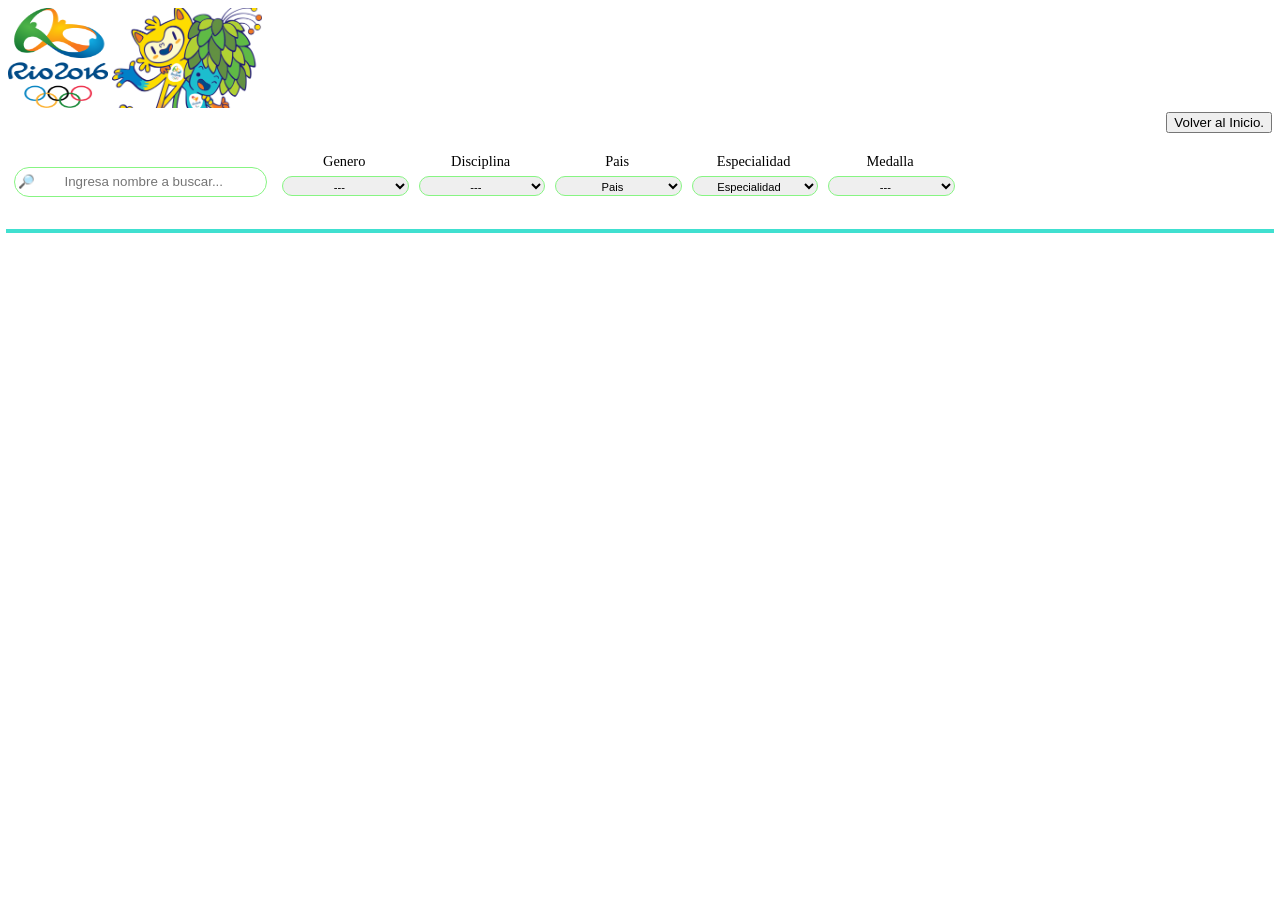
==== src/atletas.html @ cdccb56c "se agrega disciplina" ====
<!DOCTYPE html>
<html lang="es"> <!-- siempre se debe ingresar el tipo de lenguaje de la pagina. --> 
  <head>
    <meta charset="utf-8">  <!--  -->
    <meta name="viewport" content="width=device-width, initial-scale=1.0"> <!-- permite que sea respnsiva y que se acomode a cualquier tipo de dispositivo -->

    <link rel="shortcut icon" href="Imagenes/logo web/logo.png" type="image/x-icon"> <!-- insertar mini-logo en pestaña de inicio -->
    <title>JJOO Rio Jainero 2016 Atletas</title> <!-- nombre pestaña inicio -->
    <link rel="stylesheet" href="atletas.css" />
  </head>
 
  <body>
    <!-- Cabecera de la pagina -->
    <header>
      <section class="portada"> <!-- se pueden agregar, cambiar, etc -->
        <img class="imagen-inicial" src="Imagenes/generales/rio2.png" width="100" height="100" alt="" >
        <img class="imagen-mascotas" src="Imagenes/logo web/logo.png" width="150" height="100" alt="" >
      </section>
      
      <section id="menu-btn-volver">
        <nav class="nav-menu-volver">
          <button class="btn-inicial" onclick="window.location.href='./index.html'">Volver al Inicio.</button> 
        </nav>
      </section>
    </header>
    <!-- ********************** -->

    <form class="menu-filtrado" id="menu">
    <section class="seccion-buscar">
      <!-- input o boton buscar??  -->  <!--autofocus al final del input, permite que el cursor se posicione automaticamente en el campo-->
      <input class="buscar" type="search" id="busqueda" placeholder="&#128270;        Ingresa nombre a buscar..."  >
    </section>
         <!-- ** Filtrar Sexo  -->
         <!-- ** PASO 1 CREAR EL SELECT CON LAS OPCIONES A VISUALIZAR en HTML  -->
         <!-- ** PASO 2 CREAR en data.js la exportacion con sus variables -->
         <!-- ** PASO 3.0 AGREGAR en main.js (incluye todos loas pasos 3.XX) en el campo *import { buscarNombre } from './data.js'* filtrar sexo ( { buscarNombre, filtrar sexo } ) -->
         <!-- ** PASO 3.1 AGREGAR la variable en la seccion Declaracon de variables  -->
         <!-- ** PASO 3.2 AGREGAR el listener en seccion Escucha de las acciones  -->
         <!-- ** PASO 3.3 CREAR la funcion de mostrar los resultados del filtro filtrar sexo -->

   
   <!-- copia prueba -->
   <section class="seccion-filtrar-sexo filtroUno">
        <p class="etiqueta texto">Genero</p>
         <select class="filtrarSexo dos" name="filtrar" id="sexo-filtrar">
          <option class="sexo" id="sexo" selected disabled hidden >---</option><!-- al colocar *selected disabled hidden* hago que se vea el nombre sexo, pero que no sea cliqueable para la busqueda, hidden=no visible/esconder   -->
          <option value="F" >Femenino</option>
          <option value="M" >Masculino</option>
          <option value="otros">Mostrar todos</option>

        </select>
   </section>

      <!-- ** Filtrar Disciplina  -->
      <section class="seccion-filtrar-disciplina filtroUno">
        <p class="etiqueta texto">Disciplina</p>
        <select class="filtrarDisciplina dos" name="filtrar" id="disciplinas-filtrar">
          <option id="disciplina">---</option>
        </select>
      </section>
       
      <!-- ** Filtrar Pais  -->
      <section class="seccion-filtrar-pais filtroUno">
        <p class="etiqueta texto">Pais</p>
        <select class="filtrarPais dos" name="filtrar" id="pais-filtrar">
          <option id="pais">Pais</option>
        </select>
      </section>

      <!-- ** Filtrar Especialidad  -->
      <section class="seccion-filtrar-especialidad filtroUno">
        <p class="etiqueta texto">Especialidad</p>
        <select class="filtrarEspecialidad dos" name="filtrar" id="despecialidad-filtrar">
          <option id="especialidad">Especialidad</option>
        </select>
      </section>

     <!-- ** Filtrar Medalla  -->
    <section class="seccion-filtrar-medalla filtroUno">
      <p class="etiqueta texto">Medalla</p>
      <select class="filtrarMedalla dos" name="filtrar" id="medalla-filtrar">
        <option id="medalla" selected disabled hidden>---</option>
        <option value="oro">Oro</option>
        <option value="plata">Plata</option>
        <option value="bronce">Bronce</option>
        <option value="todos">Todos</option>
      </select>
    </section>

  </form>



    <main>
      <!-- ** tarjetas  -->
    <section>
      <div class="cards-container" id="cards-container"></div>
    </section>
  </main>

    
    



    <!-- <script type="text/javascript" src="/data/athletes/athletes.js"></script> -->
    
  
    <script src="atletasMain.js" type="module"></script> <!-- llamo al main donde se encuentra Importar BBDD -->
  </body>
</html>
---- src/atletas.css ----
/*SECCION HEADER CABECERA*/
#menu-btn-volver{
  display: flex;
  flex-direction: row-reverse;
}

/*SECCION FORMULARIO*/
#menu{   
  height: 60px;
  margin-top: 1%;
  margin-bottom: 1%;
  display: flex;
  flex-direction: row;
  /* outline: 2px solid #2f00ff; */
}

/* seccion buscar*/
.seccion-buscar{
  width:20%;
  padding: 0.5%;
  /* outline: 1px solid  red; */
}
.buscar{ /* CAMPO BUSCAR */
  background: transparent;
  color: black;
  margin-top: 5.8%;
  padding: 1%;

  border: 1px solid #87f583;
  border-radius: 20px;
  width: 100%;
  display: flex;
  justify-content: flex-start;
  height: 30px;
}
.buscar:hover { /*efecto orillas disfumadas al pasar el mouse en caja buscar*/
  cursor: pointer;
  height: 45px;
  box-shadow: 0px 0px 20px #00ffd5, 0px 0px 30px #2BF14B;
}

/*TODAS LAS SECCIONES CON ETIQUETA*/


/*ESTILO A TODAS LAS SECCIONES DEL FORMULARIO */
.filtroUno{
  width:10%;
  padding: 0.4%;
  margin: 0%;
  /* display: block; */
  /* outline: 1px solid  red; */
}
.texto{
  font-size: 90%;
}
.etiqueta{
  width:100%;
  padding: 2%;
  padding-bottom: 2%;
  margin: 0%;
  text-align: center;
  /* padding: 0.5%; */
  /* display: block; */
  /* outline: 1px solid  violet; */
}
.dos{
  width:100%;
  height: 40%;
  padding-top: 2%;
  padding-bottom: 2%;
  margin: 3%;
  font-size: 70%;
  text-align: center;
  border: 1px solid #87f583;
  border-radius: 20px;
   /* outline: 1px solid  violet; */
}






/* seccion filtrar-sexo*/
/* .seccion-filtrar-sexo{
  width:10%;
  padding: 0.4%;
  margin: 0%;
  /* display: block; */
  /*outline: 1px solid  red;
} */
/* .seccion-filtrar-sexo>.genero{
  width:100%;
  padding: 2%;
  padding-bottom: 2%;
  margin: 0%;
  text-align: center;
  /* padding: 0.5%; */
  /* display: block; */
 /* outline: 1px solid  violet;
} */
/* .seccion-filtrar-sexo>.filtrarSexo{
  width:100%;
  height: 40%;
  padding-top: 2%;
  padding-bottom: 2%;
  margin: 3%;
  font-size: 70%;
  text-align: center;
  border: 1px solid #87f583;
  border-radius: 20px;
   outline: 1px solid  violet;
} */
/* .name.filtrar{
  width:100%;
  height: 40%;
  padding-top: 2%;
  padding-bottom: 2%;
  margin: 3%;
  font-size: 70%;
  text-align: center;
  border: 1px solid #87f583;
  border-radius: 20px;
   outline: 1px solid  violet;
} */







/* ------------------------------------------------------------------------------ */
/*SECCION MAIN*/

main{
  margin-top: 2%;
}
.cards-container {
  width: 100%;
  height: 100%;
  margin: auto;
  /* display: flex; */
  display: flex;
  flex-wrap: wrap;
  align-content: center;
  /* align-content: normal; */
  /* align-items: center; */
  /* align-self: stretch; */
  justify-content: space-between;
  font-size:medium;
  outline: 2px solid turquoise;
}

.card-info {
  padding: 2px;
  text-align: left;
  /* font-size: 14px; */
  word-wrap: break-word;
  outline: 2px solid orangered;
}

.box{
  outline: 2px solid red;
}
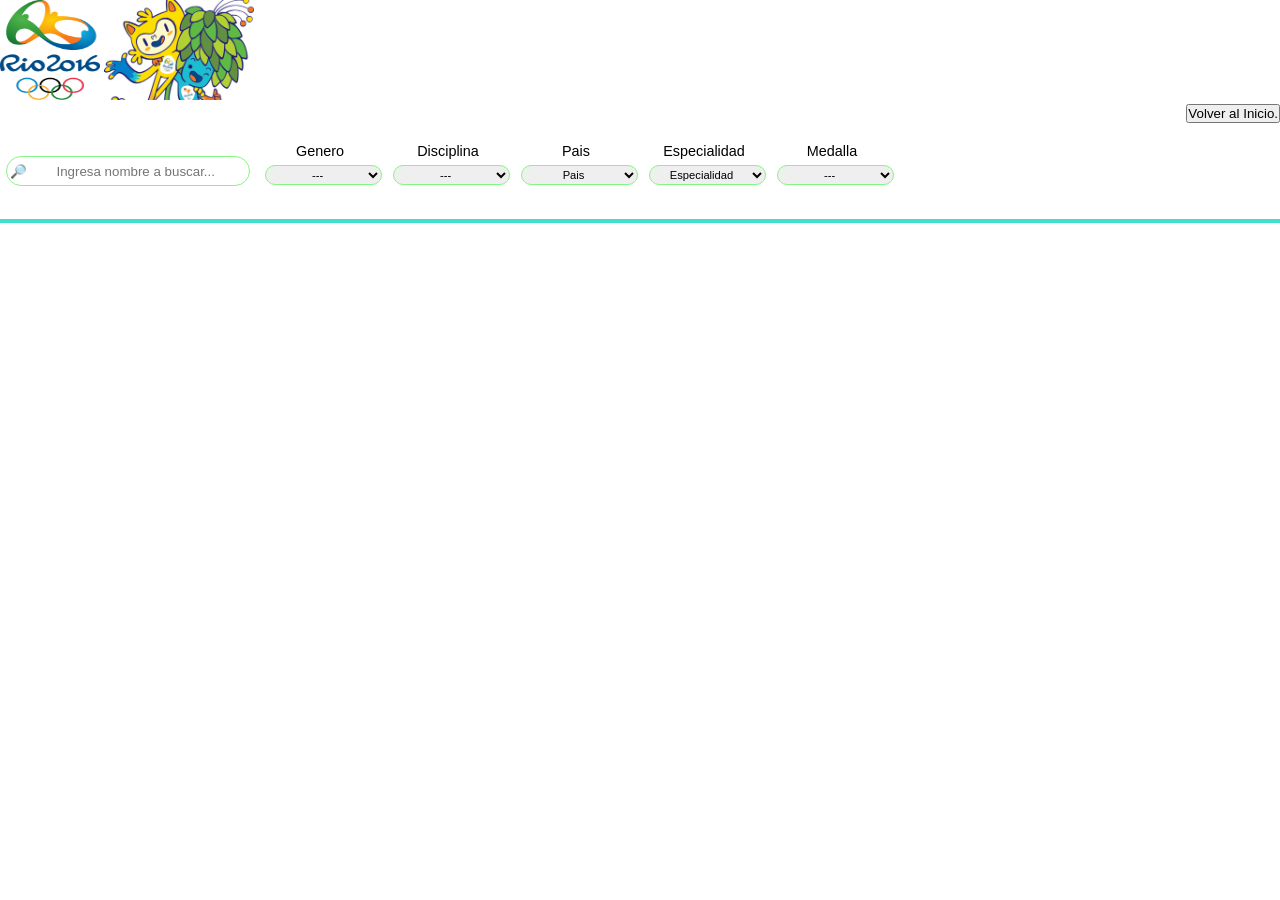
==== commit b5ba73aa: "se agrega disciplina y filtrado" ====
--- a/src/atletas.html
+++ b/src/atletas.html
@@ -39,7 +39,7 @@
          <!-- ** PASO 3.3 CREAR la funcion de mostrar los resultados del filtro filtrar sexo -->
 
    
-   <!-- copia prueba -->
+   <!-- ** Filtrar Genero/Sexo -->
    <section class="seccion-filtrar-sexo filtroUno">
         <p class="etiqueta texto">Genero</p>
          <select class="filtrarSexo dos" name="filtrar" id="sexo-filtrar">
--- a/src/atletas.css
+++ b/src/atletas.css
@@ -132,6 +132,7 @@
 
 
 /* ------------------------------------------------------------------------------ */
+/* ****************************************************************************** */
 /*SECCION MAIN*/
 
 main{
@@ -164,3 +165,138 @@
 .box{
   outline: 2px solid red;
 }
+
+/*Desarrollo ely */ 
+*{
+  margin: 0;
+  padding: 0;
+  box-sizing: border-box;
+}
+body {
+  /* background: url(./Imagenes/generales/Imagen4transp98.png); */
+  /* background-repeat: repeat; */
+  font-family: Arial, Helvetica, sans-serif;
+  /* position: absolute; */
+  /* left: 0%;
+  right: 0%;
+  top: 0%;
+  bottom: 0%; */
+}
+.contenedor-tarjetas{
+ /* max-width: 1800px; */
+ margin: 50px auto;
+ display: flex;
+  /* display: inline-flex; */
+ flex-wrap: wrap; /* es para adecuarse al tamaño de lla pantalla*/
+ flex-direction: row; /* el flex direction le dice la dirección de las cajas , en este caso en fila*/
+ justify-content: center;
+  /* align-content: normal; */
+  /* align-items: center; */
+  /* align-self: stretch; */
+  justify-content: center;
+  font-size:100%;
+  /* outline: 2px solid turquoise; */
+}
+.caja{
+ margin: 1.3%;
+ width: 15%;
+ height: 25%;
+ /* box-shadow: 0px 2px 10px 2px; */
+ border-radius: 50px;
+}
+.caja:hover figure{ /*se pone el nombre del div + figure para que al seleccionar el primero, tome recien el segundo*/
+  transform:perspective(600px) rotateY(180deg);
+  box-shadow: 0px 2px 10px 2px;
+}
+  /* .infotarjetas {
+  margin: 20px;
+  padding: 2px;
+  text-align: left;
+  font-size: 14px;
+  word-wrap: break-word;
+  transform: rotateY(180deg);
+  outline: 2px solid orangered;
+  background-color: red;
+}*/
+/* .caja a{
+  display: inline-block;
+}*/
+figure{
+  width: 100%;
+  height:100%;
+  margin: 0;
+  position: relative;
+  border-radius: 50px;
+  transition: all ease .5s;
+  transform-style: preserve-3d; /*al ser 3d, los hijos igual tendran esta propiedad*/
+  transform: perspective(600px) rotateY(0deg); /*le da una perspectiva a la imagen, además de rotarla en el eje Y*/
+  box-shadow: 0px 2px 10px 2px;
+}
+.tamaño-parrafo{
+font-size:70%;
+line-height: 17px; /*interlineado*/
+}
+.tamaño-texto{
+font-size:14px;
+font-weight: bold;
+}
+figure .frontal,
+figure .trasera{
+  width: 100%;
+  height: 100%;
+  /* display: block; */
+  /* opacity: 0.2; */
+  border-radius: 50px;
+  /* background-color: aquamarine; */
+ }
+ figure .frontal{
+  display: block;
+  backface-visibility:hidden;
+  top: 0;
+  opacity: 0.2;
+  /* background-color: rgba(114, 219, 140, 0.952) */
+ }
+ figure .nombre{
+  position: absolute;
+  top: 50%;
+  left: 50%;
+  transform: translate(-50%, -50%);
+  font-size: 125%;
+  /* font-style: oblique;
+  font-weight: 200px; */
+  color:rgba(7, 6, 6, 0.925);
+  backface-visibility:hidden;
+  }
+
+ /*figure .nombre{
+  color:rgba(19, 17, 17, 0.925);
+  /*font-weight: normal;*/
+  /* margin-top: 50px; */
+  /* margin-bottom: 50px; */
+  /* font-family: Arial, Helvetica, sans-serif; */
+  /* font-size: x-large; */
+  /* display: flex; */
+  /* font-size: large; */
+  /* text-align: center; */
+  /* justify-content: center; */
+  /* border-radius: 50px; */
+
+ figure .trasera{
+  width: 100%;
+  height: 100%;
+  position: absolute;
+  top: 0;
+  padding: 20px;
+  color: rgba(19, 17, 17, 0.925);
+  line-height: 25px;
+  transform: perspective(600px) rotateY(180deg);
+  backface-visibility: hidden;
+  overflow: auto;
+  background-color: rgb( 232, 248, 245 );
+  }
+  /*pantalla de  670 a 1600 pixeles.*/
+  @media screen and (min-width: 670px) and (max-width: 1600px){
+  }
+    /*pantalla de 200 a 669 pixeles*/
+  @media screen and (min-width: 200px) and (max-width: 669px) {
+  }
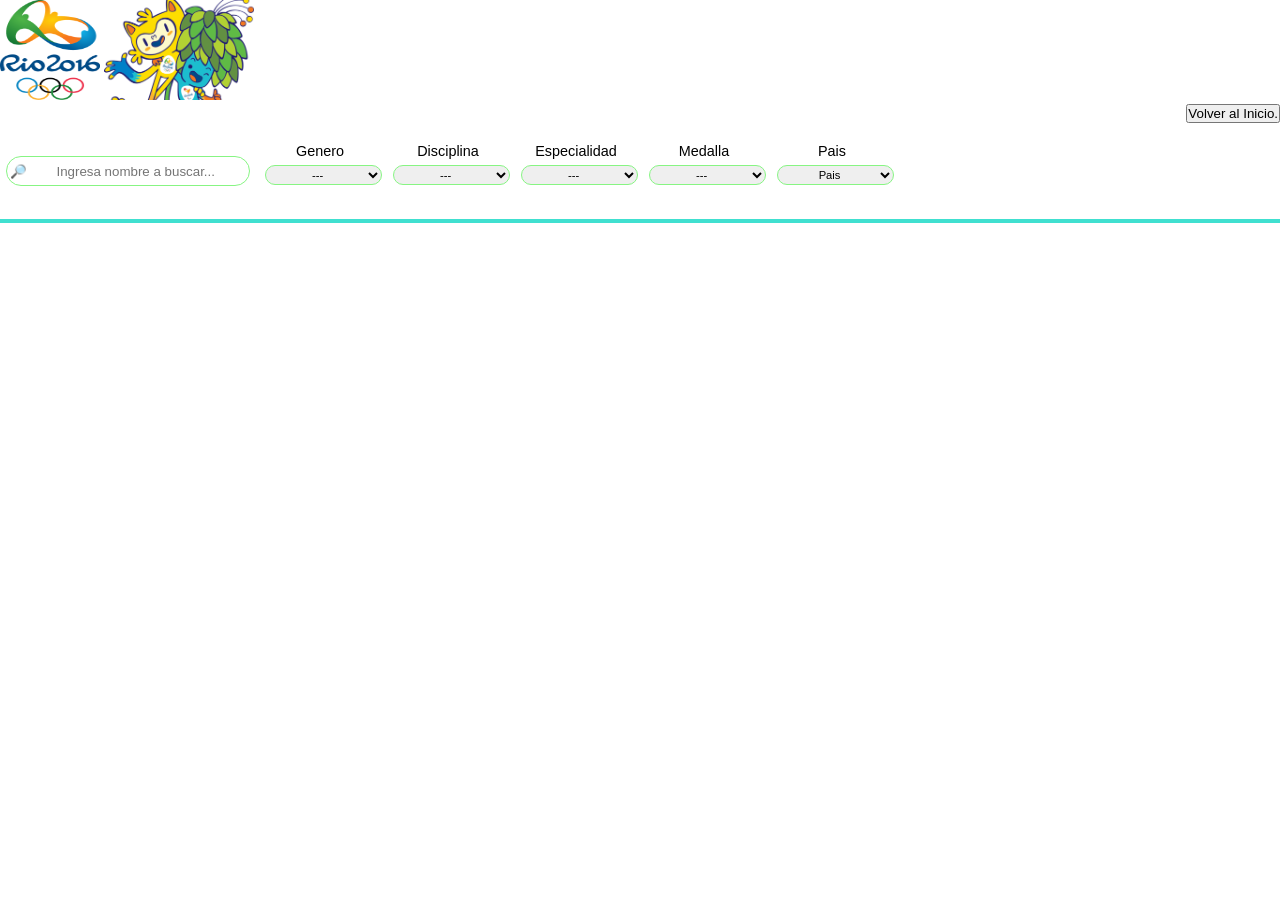
==== commit e4708985: "se agrega especialidad, paisy filtrado y ordenado alfabeticamente" ====
--- a/src/atletas.html
+++ b/src/atletas.html
@@ -59,6 +59,31 @@
         </select>
       </section>
        
+ <!-- ** Filtrar Especialidad  -->
+ <section class="seccion-filtrar-especialidad filtroUno">
+  <p class="etiqueta texto">Especialidad</p>
+  <select class="filtrarEspecialidad dos" name="filtrar" id="especialidad-filtrar">
+    <option id="especialidad">---</option>
+  </select>
+</section>
+
+
+     <!-- ** Filtrar Medalla  -->
+     <section class="seccion-filtrar-medalla filtroUno">
+      <p class="etiqueta texto">Medalla</p>
+      <select class="filtrarMedalla dos" name="filtrar" id="medalla-filtrar">
+        <option id="medalla" selected disabled hidden>---</option>
+        <option value="golden">Oro</option>
+        <option value="silver">Plata</option>
+        <option value="bronze">Bronce</option>
+        <option value="todos">Todos</option>
+      </select>
+    </section>
+
+
+
+
+
       <!-- ** Filtrar Pais  -->
       <section class="seccion-filtrar-pais filtroUno">
         <p class="etiqueta texto">Pais</p>
@@ -67,25 +92,8 @@
         </select>
       </section>
 
-      <!-- ** Filtrar Especialidad  -->
-      <section class="seccion-filtrar-especialidad filtroUno">
-        <p class="etiqueta texto">Especialidad</p>
-        <select class="filtrarEspecialidad dos" name="filtrar" id="despecialidad-filtrar">
-          <option id="especialidad">Especialidad</option>
-        </select>
-      </section>
+     
 
-     <!-- ** Filtrar Medalla  -->
-    <section class="seccion-filtrar-medalla filtroUno">
-      <p class="etiqueta texto">Medalla</p>
-      <select class="filtrarMedalla dos" name="filtrar" id="medalla-filtrar">
-        <option id="medalla" selected disabled hidden>---</option>
-        <option value="oro">Oro</option>
-        <option value="plata">Plata</option>
-        <option value="bronce">Bronce</option>
-        <option value="todos">Todos</option>
-      </select>
-    </section>
 
   </form>
 
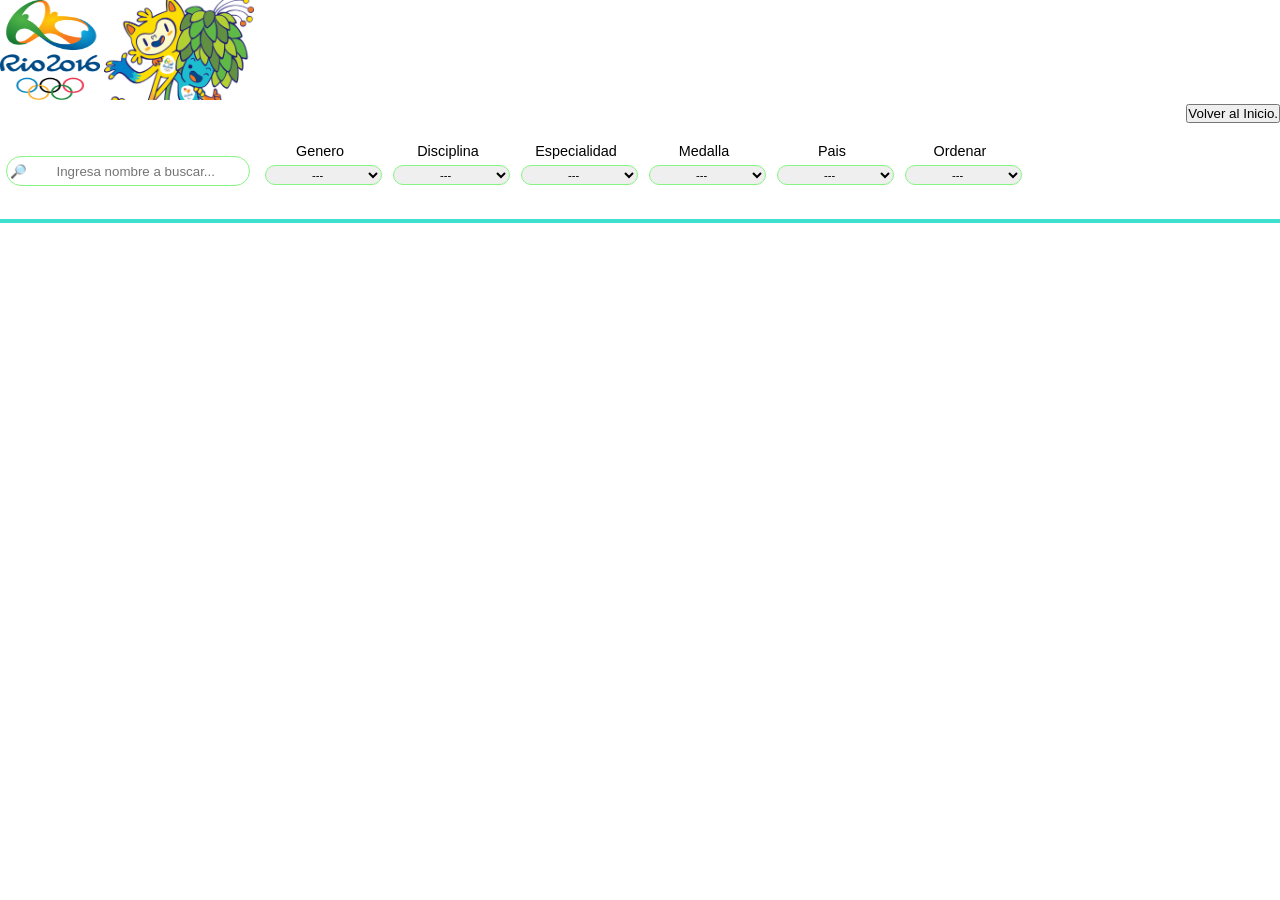
==== commit f18f2091: "se agrega filtro Ordenar alfabeticamente" ====
--- a/src/atletas.html
+++ b/src/atletas.html
@@ -1,119 +1,131 @@
 <!DOCTYPE html>
-<html lang="es"> <!-- siempre se debe ingresar el tipo de lenguaje de la pagina. --> 
-  <head>
-    <meta charset="utf-8">  <!--  -->
-    <meta name="viewport" content="width=device-width, initial-scale=1.0"> <!-- permite que sea respnsiva y que se acomode a cualquier tipo de dispositivo -->
+<html lang="es"> <!-- siempre se debe ingresar el tipo de lenguaje de la pagina. -->
 
-    <link rel="shortcut icon" href="Imagenes/logo web/logo.png" type="image/x-icon"> <!-- insertar mini-logo en pestaña de inicio -->
-    <title>JJOO Rio Jainero 2016 Atletas</title> <!-- nombre pestaña inicio -->
-    <link rel="stylesheet" href="atletas.css" />
-  </head>
- 
-  <body>
-    <!-- Cabecera de la pagina -->
-    <header>
-      <section class="portada"> <!-- se pueden agregar, cambiar, etc -->
-        <img class="imagen-inicial" src="Imagenes/generales/rio2.png" width="100" height="100" alt="" >
-        <img class="imagen-mascotas" src="Imagenes/logo web/logo.png" width="150" height="100" alt="" >
-      </section>
-      
-      <section id="menu-btn-volver">
-        <nav class="nav-menu-volver">
-          <button class="btn-inicial" onclick="window.location.href='./index.html'">Volver al Inicio.</button> 
-        </nav>
-      </section>
-    </header>
-    <!-- ********************** -->
+<head>
+  <meta charset="utf-8"> <!--  -->
+  <meta name="viewport" content="width=device-width, initial-scale=1.0">
+  <!-- permite que sea respnsiva y que se acomode a cualquier tipo de dispositivo -->
 
-    <form class="menu-filtrado" id="menu">
+  <link rel="shortcut icon" href="Imagenes/logo web/logo.png" type="image/x-icon">
+  <!-- insertar mini-logo en pestaña de inicio -->
+  <title>JJOO Rio Jainero 2016 Atletas</title> <!-- nombre pestaña inicio -->
+  <link rel="stylesheet" href="atletas.css" />
+</head>
+
+<body>
+  <!-- Cabecera de la pagina -->
+  <header>
+    <section class="portada"> <!-- se pueden agregar, cambiar, etc -->
+      <img class="imagen-inicial" src="Imagenes/generales/rio2.png" width="100" height="100" alt="">
+      <img class="imagen-mascotas" src="Imagenes/logo web/logo.png" width="150" height="100" alt="">
+    </section>
+
+    <section id="menu-btn-volver">
+      <nav class="nav-menu-volver">
+        <button class="btn-inicial" onclick="window.location.href='./index.html'">Volver al Inicio.</button>
+      </nav>
+    </section>
+  </header>
+  <!-- ********************** -->
+
+  <form class="menu-filtrado" id="menu">
     <section class="seccion-buscar">
-      <!-- input o boton buscar??  -->  <!--autofocus al final del input, permite que el cursor se posicione automaticamente en el campo-->
-      <input class="buscar" type="search" id="busqueda" placeholder="&#128270;        Ingresa nombre a buscar..."  >
+      <!-- input o boton buscar??  -->
+      <!--autofocus al final del input, permite que el cursor se posicione automaticamente en el campo-->
+      <input class="buscar" type="search" id="busqueda" placeholder="&#128270;        Ingresa nombre a buscar...">
     </section>
-         <!-- ** Filtrar Sexo  -->
-         <!-- ** PASO 1 CREAR EL SELECT CON LAS OPCIONES A VISUALIZAR en HTML  -->
-         <!-- ** PASO 2 CREAR en data.js la exportacion con sus variables -->
-         <!-- ** PASO 3.0 AGREGAR en main.js (incluye todos loas pasos 3.XX) en el campo *import { buscarNombre } from './data.js'* filtrar sexo ( { buscarNombre, filtrar sexo } ) -->
-         <!-- ** PASO 3.1 AGREGAR la variable en la seccion Declaracon de variables  -->
-         <!-- ** PASO 3.2 AGREGAR el listener en seccion Escucha de las acciones  -->
-         <!-- ** PASO 3.3 CREAR la funcion de mostrar los resultados del filtro filtrar sexo -->
-
-   
-   <!-- ** Filtrar Genero/Sexo -->
-   <section class="seccion-filtrar-sexo filtroUno">
-        <p class="etiqueta texto">Genero</p>
-         <select class="filtrarSexo dos" name="filtrar" id="sexo-filtrar">
-          <option class="sexo" id="sexo" selected disabled hidden >---</option><!-- al colocar *selected disabled hidden* hago que se vea el nombre sexo, pero que no sea cliqueable para la busqueda, hidden=no visible/esconder   -->
-          <option value="F" >Femenino</option>
-          <option value="M" >Masculino</option>
-          <option value="otros">Mostrar todos</option>
-
-        </select>
-   </section>
-
-      <!-- ** Filtrar Disciplina  -->
-      <section class="seccion-filtrar-disciplina filtroUno">
-        <p class="etiqueta texto">Disciplina</p>
-        <select class="filtrarDisciplina dos" name="filtrar" id="disciplinas-filtrar">
-          <option id="disciplina">---</option>
-        </select>
-      </section>
-       
- <!-- ** Filtrar Especialidad  -->
- <section class="seccion-filtrar-especialidad filtroUno">
-  <p class="etiqueta texto">Especialidad</p>
-  <select class="filtrarEspecialidad dos" name="filtrar" id="especialidad-filtrar">
-    <option id="especialidad">---</option>
-  </select>
-</section>
+    <!-- ** Filtrar Sexo  -->
+    <!-- ** PASO 1 CREAR EL SELECT CON LAS OPCIONES A VISUALIZAR en HTML  -->
+    <!-- ** PASO 2 CREAR en data.js la exportacion con sus variables -->
+    <!-- ** PASO 3.0 AGREGAR en main.js (incluye todos loas pasos 3.XX) en el campo *import { buscarNombre } from './data.js'* filtrar sexo ( { buscarNombre, filtrar sexo } ) -->
+    <!-- ** PASO 3.1 AGREGAR la variable en la seccion Declaracon de variables  -->
+    <!-- ** PASO 3.2 AGREGAR el listener en seccion Escucha de las acciones  -->
+    <!-- ** PASO 3.3 CREAR la funcion de mostrar los resultados del filtro filtrar sexo -->
 
 
-     <!-- ** Filtrar Medalla  -->
-     <section class="seccion-filtrar-medalla filtroUno">
+    <!-- ** Filtrar Genero/Sexo -->
+    <section class="seccion-filtrar-sexo filtroUno">
+      <p class="etiqueta texto">Genero</p>
+      <select class="filtrarSexo dos" name="filtrar" id="sexo-filtrar">
+        <option class="sexo" id="sexo" selected disabled hidden>---</option>
+        <!-- al colocar *selected disabled hidden* hago que se vea el nombre sexo, pero que no sea cliqueable para la busqueda, hidden=no visible/esconder   -->
+        <option value="F">Femenino</option>
+        <option value="M">Masculino</option>
+        <option value="otros">Mostrar todos</option>
+
+      </select>
+    </section>
+
+    <!-- ** Filtrar Disciplina  -->
+    <section class="seccion-filtrar-disciplina filtroUno">
+      <p class="etiqueta texto">Disciplina</p>
+      <select class="filtrarDisciplina dos" name="filtrar" id="disciplinas-filtrar">
+        <option id="disciplina">---</option>
+      </select>
+    </section>
+
+    <!-- ** Filtrar Especialidad  -->
+    <section class="seccion-filtrar-especialidad filtroUno">
+      <p class="etiqueta texto">Especialidad</p>
+      <select class="filtrarEspecialidad dos" name="filtrar" id="especialidad-filtrar">
+        <option id="especialidad">---</option>
+      </select>
+    </section>
+
+    <!-- ** Filtrar Medalla  -->
+    <section class="seccion-filtrar-medalla filtroUno">
       <p class="etiqueta texto">Medalla</p>
       <select class="filtrarMedalla dos" name="filtrar" id="medalla-filtrar">
         <option id="medalla" selected disabled hidden>---</option>
-        <option value="golden">Oro</option>
+        <option value="gold">Oro</option>
         <option value="silver">Plata</option>
         <option value="bronze">Bronce</option>
         <option value="todos">Todos</option>
       </select>
     </section>
 
+    <!-- ** Filtrar Pais  -->
+    <section class="seccion-filtrar-pais filtroUno">
+      <p class="etiqueta texto">Pais</p>
+      <select class="filtrarPais dos" name="filtrar" id="pais-filtrar">
 
+        <option id="pais" selected disabled hidden>---</option>
+      </select>
+    </section>
+    
+    <!-- ** Orden Alfabetico  -->
+<section class="seccion-ordenar-nombres filtroUno">
+  <p class="etiqueta texto">Ordenar</p>
+  <select class="ordenarNombres dos" name="ordenar" id="orden-alfabetico-ordenar"  >
+    <option id="orden" selected disabled hidden>---</option>
+    <option value="AZ">&#8635; A-Z</option>
+    <option value="ZA">&#8634; Z-A</option>
+  </select>
 
-
-
-      <!-- ** Filtrar Pais  -->
-      <section class="seccion-filtrar-pais filtroUno">
-        <p class="etiqueta texto">Pais</p>
-        <select class="filtrarPais dos" name="filtrar" id="pais-filtrar">
-          <option id="pais">Pais</option>
-        </select>
-      </section>
-
-     
-
+</section >
 
   </form>
 
 
+ 
 
-    <main>
-      <!-- ** tarjetas  -->
+
+  
+
+
+
+  <main>
+    <!-- ** tarjetas  -->
     <section>
       <div class="cards-container" id="cards-container"></div>
     </section>
   </main>
 
-    
-    
+
+  <!-- <script type="text/javascript" src="/data/athletes/athletes.js"></script> -->
 
 
+  <script src="atletasMain.js" type="module"></script> <!-- llamo al main donde se encuentra Importar BBDD -->
+</body>
 
-    <!-- <script type="text/javascript" src="/data/athletes/athletes.js"></script> -->
-    
-  
-    <script src="atletasMain.js" type="module"></script> <!-- llamo al main donde se encuentra Importar BBDD -->
-  </body>
-</html>
+</html>
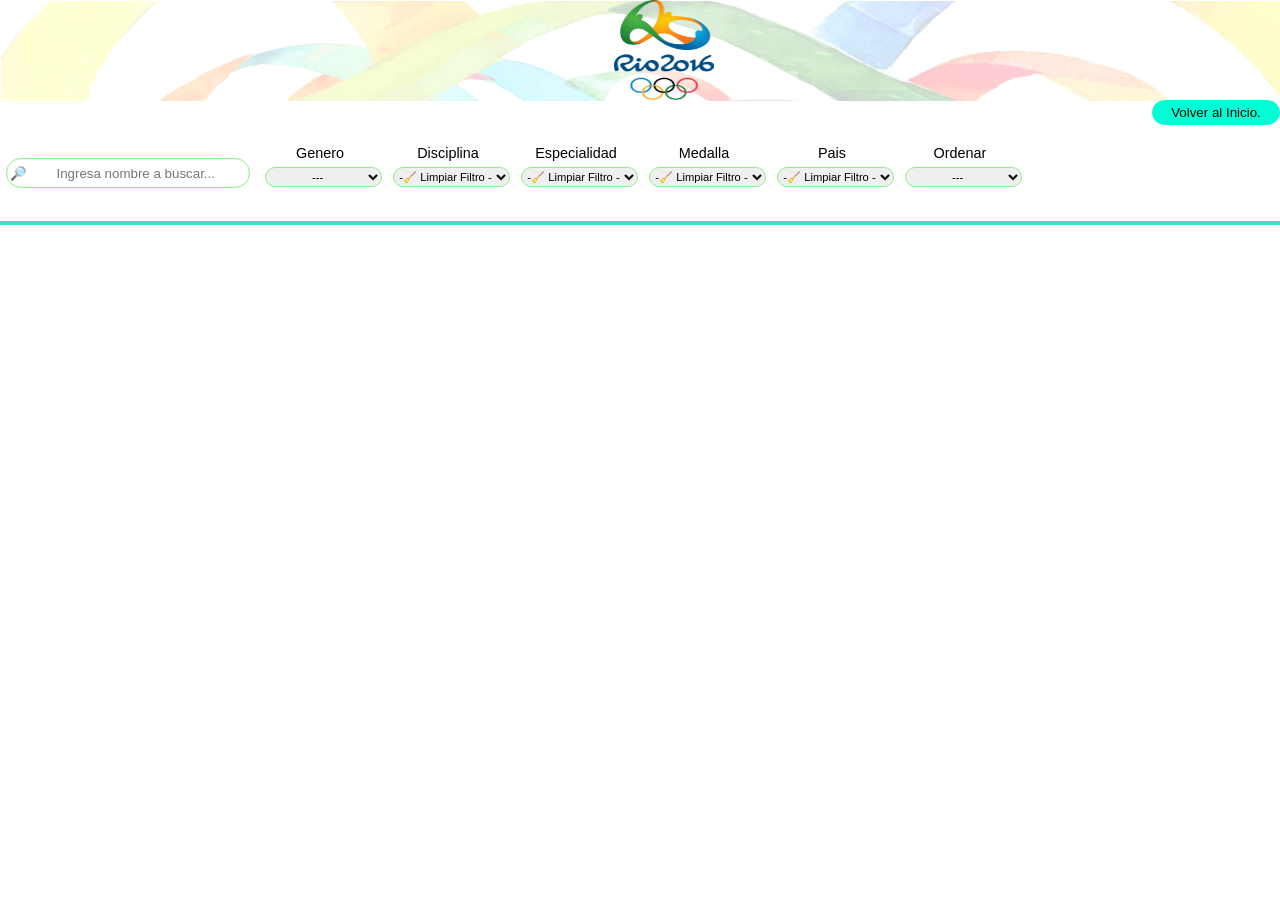
==== commit 50f10f2e: "se agrega limpiar filtro en cada seccion,funcion porcentaje Calculo, funcionalidad btn-volver" ====
--- a/src/atletas.html
+++ b/src/atletas.html
@@ -15,16 +15,21 @@
 <body>
   <!-- Cabecera de la pagina -->
   <header>
-    <section class="portada"> <!-- se pueden agregar, cambiar, etc -->
-      <img class="imagen-inicial" src="Imagenes/generales/rio2.png" width="100" height="100" alt="">
-      <img class="imagen-mascotas" src="Imagenes/logo web/logo.png" width="150" height="100" alt="">
-    </section>
-
-    <section id="menu-btn-volver">
-      <nav class="nav-menu-volver">
-        <button class="btn-inicial" onclick="window.location.href='./index.html'">Volver al Inicio.</button>
-      </nav>
-    </section>
+    <!-- <div id="contenedor-portada-general"> -->
+      <section class="portada" id="contenedor-portada"> <!-- se pueden agregar, cambiar, etc -->
+        <img class="logo-cabecera-uno" src="Imagenes/generales/cabecera1.png" width="" height="" alt="">
+        <img class="logo-cabecera-dos" src="Imagenes/generales/rio2.png" width="" height="" alt="">
+    
+        <!-- <img class="imagen-inicial" src="Imagenes/generales/rio2.png" width="100" height="100" alt="">
+          <img class="imagen-mascotas" src="Imagenes/logo web/logo.png" width="150" height="100" alt=""> -->
+      </section>
+    
+      <section id="menu-btn-volver">
+        <nav class="nav-menu-volver">
+          <button class="btn-inicial" onclick="window.location.href='./index.html'" >Volver al Inicio.</button>
+        </nav>
+      </section>
+    <!-- </div> -->
   </header>
   <!-- ********************** -->
 
@@ -49,9 +54,10 @@
       <select class="filtrarSexo dos" name="filtrar" id="sexo-filtrar">
         <option class="sexo" id="sexo" selected disabled hidden>---</option>
         <!-- al colocar *selected disabled hidden* hago que se vea el nombre sexo, pero que no sea cliqueable para la busqueda, hidden=no visible/esconder   -->
+        <option value="otros">🧹Mostrar todos</option>
         <option value="F">Femenino</option>
         <option value="M">Masculino</option>
-        <option value="otros">Mostrar todos</option>
+       
 
       </select>
     </section>
@@ -60,7 +66,7 @@
     <section class="seccion-filtrar-disciplina filtroUno">
       <p class="etiqueta texto">Disciplina</p>
       <select class="filtrarDisciplina dos" name="filtrar" id="disciplinas-filtrar">
-        <option id="disciplina">---</option>
+        <option id="disciplina" value="otros">-🧹 Limpiar Filtro -</option>
       </select>
     </section>
 
@@ -68,7 +74,7 @@
     <section class="seccion-filtrar-especialidad filtroUno">
       <p class="etiqueta texto">Especialidad</p>
       <select class="filtrarEspecialidad dos" name="filtrar" id="especialidad-filtrar">
-        <option id="especialidad">---</option>
+        <option id="especialidad" value="otros">-🧹 Limpiar Filtro -</option>
       </select>
     </section>
 
@@ -76,11 +82,13 @@
     <section class="seccion-filtrar-medalla filtroUno">
       <p class="etiqueta texto">Medalla</p>
       <select class="filtrarMedalla dos" name="filtrar" id="medalla-filtrar">
-        <option id="medalla" selected disabled hidden>---</option>
+        <!-- <option id="medalla" selected disabled hidden>---</option> -->
+        <option id="medalla" value="otros">-🧹 Limpiar Filtro -</option>
+        <!-- <option value="otros">-🧹 Limpiar Filtro -</option> -->
         <option value="gold">Oro</option>
         <option value="silver">Plata</option>
         <option value="bronze">Bronce</option>
-        <option value="todos">Todos</option>
+     
       </select>
     </section>
 
@@ -88,11 +96,14 @@
     <section class="seccion-filtrar-pais filtroUno">
       <p class="etiqueta texto">Pais</p>
       <select class="filtrarPais dos" name="filtrar" id="pais-filtrar">
+        <option id="pais" value="otros">-🧹 Limpiar Filtro -</option>
+        <!-- <option id="pais" selected disabled hidden>---</option> -->
+        <!-- <option value="otros">-🧹 Limpiar Filtro -</option> -->
 
-        <option id="pais" selected disabled hidden>---</option>
+       
       </select>
     </section>
-    
+
     <!-- ** Orden Alfabetico  -->
 <section class="seccion-ordenar-nombres filtroUno">
   <p class="etiqueta texto">Ordenar</p>
@@ -101,11 +112,14 @@
     <option value="AZ">&#8635; A-Z</option>
     <option value="ZA">&#8634; Z-A</option>
   </select>
-
 </section >
 
   </form>
 
+      <!-- ** Calculo Porcentaje  -->
+<section class="porcentaje">
+<div class="calculo" id="calculo"></div>
+</section>
 
  
 
--- a/src/atletas.css
+++ b/src/atletas.css
@@ -1,9 +1,68 @@
 
-/*SECCION HEADER CABECERA*/
+
+
+/*SECCION HEADER CABECERA=>BOTON VOLVER*/
+/* =>SECCION IMAGENES */
+#contenedor-portada{
+  width: 100%;
+  height: 100px;
+  padding: 0.5px;
+  height: 100px;
+  /* outline: 2px solid green; */
+
+}
+
+#contenedor-portada>.logo-cabecera-uno {
+  /* padding: 5px; */
+  width: 100%;
+  height: 100px;
+  /* background-size: 100px; */
+}
+
+#contenedor-portada>.logo-cabecera-dos {
+  /* padding: 5px; */
+  width: 100px;
+  height: 100px;
+  display: flex;
+  position: relative;
+  top: -105px ;
+  left: 48%;
+}
+
+/* => SECCION BOTON VOLVER */
 #menu-btn-volver{
+  width: 100%;
+  height: 25px;
   display: flex;
   flex-direction: row-reverse;
-}
+  /* outline: 2px solid yellow; */
+
+}.nav-menu-volver{
+  width: 20%;
+  height: 100%;
+  /* outline: 2px solid red; */
+  display: flex;
+  flex-direction: row-reverse;
+}
+.btn-inicial{
+  width: 50%;
+  height: 100%;
+  border-radius: 20px;
+  border: 1px solid #00ffd5;
+  background-color: #00ffd5;
+
+
+  /* width: 100%; */
+}
+.btn-inicial:hover{
+  /* cursor: pointer; */
+  cursor: pointer;
+  /* /* transition: .3 ease all; */
+  background: rgb(226, 169, 148);
+  box-shadow: 0px 0px 20px #00ffd5, 0px 0px 0.5px #2BF14B;
+}
+/* ------------------------------ */
+
 
 /*SECCION FORMULARIO*/
 #menu{   
@@ -23,7 +82,7 @@
 }
 .buscar{ /* CAMPO BUSCAR */
   background: transparent;
-  color: black;
+  color: #87f583;
   margin-top: 5.8%;
   padding: 1%;
 
@@ -36,8 +95,8 @@
 }
 .buscar:hover { /*efecto orillas disfumadas al pasar el mouse en caja buscar*/
   cursor: pointer;
-  height: 45px;
-  box-shadow: 0px 0px 20px #00ffd5, 0px 0px 30px #2BF14B;
+  /* height: 45px; */
+  box-shadow: 0px 0px 10px #00ffd5, 0px 0px 0.5px #2BF14B;
 }
 
 /*TODAS LAS SECCIONES CON ETIQUETA*/
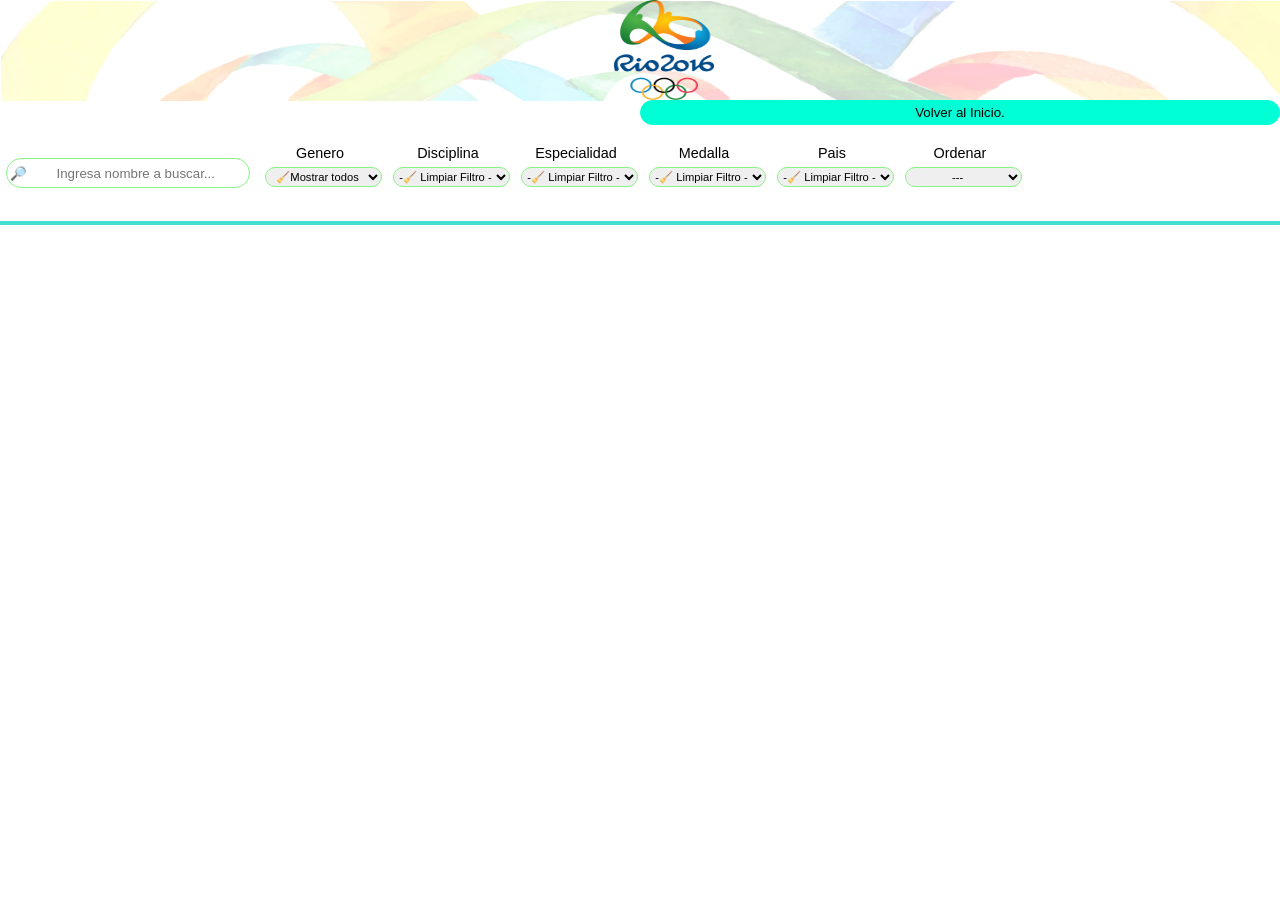
==== commit e2ace2f5: "prueba 1 mobile" ====
--- a/src/atletas.html
+++ b/src/atletas.html
@@ -10,121 +10,124 @@
   <!-- insertar mini-logo en pestaña de inicio -->
   <title>JJOO Rio Jainero 2016 Atletas</title> <!-- nombre pestaña inicio -->
   <link rel="stylesheet" href="atletas.css" />
+  <!-- <link rel="stylesheet" href="atletas-max733-chica.css" /> -->
+  <!-- <link rel="stylesheet" href="atletas.css" /> -->
+  <!-- <link rel="stylesheet" href="atletas.css" /> -->
 </head>
 
 <body>
   <!-- Cabecera de la pagina -->
   <header>
     <!-- <div id="contenedor-portada-general"> -->
-      <section class="portada" id="contenedor-portada"> <!-- se pueden agregar, cambiar, etc -->
-        <img class="logo-cabecera-uno" src="Imagenes/generales/cabecera1.png" width="" height="" alt="">
-        <img class="logo-cabecera-dos" src="Imagenes/generales/rio2.png" width="" height="" alt="">
-    
-        <!-- <img class="imagen-inicial" src="Imagenes/generales/rio2.png" width="100" height="100" alt="">
+    <section class="portada" id="contenedor-portada"> <!-- se pueden agregar, cambiar, etc -->
+      <img class="logo-cabecera-uno" src="Imagenes/generales/cabecera1.png" width="" height="" alt="">
+      <img class="logo-cabecera-dos" src="Imagenes/generales/rio2.png" width="" height="" alt="">
+
+      <!-- <img class="imagen-inicial" src="Imagenes/generales/rio2.png" width="100" height="100" alt="">
           <img class="imagen-mascotas" src="Imagenes/logo web/logo.png" width="150" height="100" alt=""> -->
-      </section>
-    
-      <section id="menu-btn-volver">
-        <nav class="nav-menu-volver">
-          <button class="btn-inicial" onclick="window.location.href='./index.html'" >Volver al Inicio.</button>
-        </nav>
-      </section>
+    </section>
+
+    <section id="menu-btn-volver">
+      <!-- <nav class="nav-menu-volver"> -->
+        <button class="btn-inicial" onclick="window.location.href='./index.html'">Volver al Inicio.</button>
+      <!-- </nav> -->
+    </section>
     <!-- </div> -->
-  </header>
-  <!-- ********************** -->
 
-  <form class="menu-filtrado" id="menu">
-    <section class="seccion-buscar">
-      <!-- input o boton buscar??  -->
-      <!--autofocus al final del input, permite que el cursor se posicione automaticamente en el campo-->
-      <input class="buscar" type="search" id="busqueda" placeholder="&#128270;        Ingresa nombre a buscar...">
-    </section>
-    <!-- ** Filtrar Sexo  -->
-    <!-- ** PASO 1 CREAR EL SELECT CON LAS OPCIONES A VISUALIZAR en HTML  -->
-    <!-- ** PASO 2 CREAR en data.js la exportacion con sus variables -->
-    <!-- ** PASO 3.0 AGREGAR en main.js (incluye todos loas pasos 3.XX) en el campo *import { buscarNombre } from './data.js'* filtrar sexo ( { buscarNombre, filtrar sexo } ) -->
-    <!-- ** PASO 3.1 AGREGAR la variable en la seccion Declaracon de variables  -->
-    <!-- ** PASO 3.2 AGREGAR el listener en seccion Escucha de las acciones  -->
-    <!-- ** PASO 3.3 CREAR la funcion de mostrar los resultados del filtro filtrar sexo -->
+    <!-- ********************** -->
+    <div class="menu-filtrado" id="menu">
 
 
-    <!-- ** Filtrar Genero/Sexo -->
-    <section class="seccion-filtrar-sexo filtroUno">
-      <p class="etiqueta texto">Genero</p>
-      <select class="filtrarSexo dos" name="filtrar" id="sexo-filtrar">
-        <option class="sexo" id="sexo" selected disabled hidden>---</option>
-        <!-- al colocar *selected disabled hidden* hago que se vea el nombre sexo, pero que no sea cliqueable para la busqueda, hidden=no visible/esconder   -->
-        <option value="otros">🧹Mostrar todos</option>
-        <option value="F">Femenino</option>
-        <option value="M">Masculino</option>
-       
+      <!-- <form class="menu-filtrado" id="menu"> -->
+      <section class="seccion-buscar">
+        <!-- input o boton buscar??  -->
+        <!--autofocus al final del input, permite que el cursor se posicione automaticamente en el campo-->
+        <input class="buscar" type="search" id="busqueda" placeholder="&#128270;        Ingresa nombre a buscar...">
+      </section>
+      <!-- ** Filtrar Sexo  -->
+      <!-- ** PASO 1 CREAR EL SELECT CON LAS OPCIONES A VISUALIZAR en HTML  -->
+      <!-- ** PASO 2 CREAR en data.js la exportacion con sus variables -->
+      <!-- ** PASO 3.0 AGREGAR en main.js (incluye todos loas pasos 3.XX) en el campo *import { buscarNombre } from './data.js'* filtrar sexo ( { buscarNombre, filtrar sexo } ) -->
+      <!-- ** PASO 3.1 AGREGAR la variable en la seccion Declaracon de variables  -->
+      <!-- ** PASO 3.2 AGREGAR el listener en seccion Escucha de las acciones  -->
+      <!-- ** PASO 3.3 CREAR la funcion de mostrar los resultados del filtro filtrar sexo -->
 
-      </select>
-    </section>
-
-    <!-- ** Filtrar Disciplina  -->
-    <section class="seccion-filtrar-disciplina filtroUno">
-      <p class="etiqueta texto">Disciplina</p>
-      <select class="filtrarDisciplina dos" name="filtrar" id="disciplinas-filtrar">
-        <option id="disciplina" value="otros">-🧹 Limpiar Filtro -</option>
-      </select>
-    </section>
-
-    <!-- ** Filtrar Especialidad  -->
-    <section class="seccion-filtrar-especialidad filtroUno">
-      <p class="etiqueta texto">Especialidad</p>
-      <select class="filtrarEspecialidad dos" name="filtrar" id="especialidad-filtrar">
-        <option id="especialidad" value="otros">-🧹 Limpiar Filtro -</option>
-      </select>
-    </section>
-
-    <!-- ** Filtrar Medalla  -->
-    <section class="seccion-filtrar-medalla filtroUno">
-      <p class="etiqueta texto">Medalla</p>
-      <select class="filtrarMedalla dos" name="filtrar" id="medalla-filtrar">
-        <!-- <option id="medalla" selected disabled hidden>---</option> -->
-        <option id="medalla" value="otros">-🧹 Limpiar Filtro -</option>
-        <!-- <option value="otros">-🧹 Limpiar Filtro -</option> -->
-        <option value="gold">Oro</option>
-        <option value="silver">Plata</option>
-        <option value="bronze">Bronce</option>
-     
-      </select>
-    </section>
-
-    <!-- ** Filtrar Pais  -->
-    <section class="seccion-filtrar-pais filtroUno">
-      <p class="etiqueta texto">Pais</p>
-      <select class="filtrarPais dos" name="filtrar" id="pais-filtrar">
-        <option id="pais" value="otros">-🧹 Limpiar Filtro -</option>
-        <!-- <option id="pais" selected disabled hidden>---</option> -->
-        <!-- <option value="otros">-🧹 Limpiar Filtro -</option> -->
-
-       
-      </select>
-    </section>
-
-    <!-- ** Orden Alfabetico  -->
-<section class="seccion-ordenar-nombres filtroUno">
-  <p class="etiqueta texto">Ordenar</p>
-  <select class="ordenarNombres dos" name="ordenar" id="orden-alfabetico-ordenar"  >
-    <option id="orden" selected disabled hidden>---</option>
-    <option value="AZ">&#8635; A-Z</option>
-    <option value="ZA">&#8634; Z-A</option>
-  </select>
-</section >
-
-  </form>
-
-      <!-- ** Calculo Porcentaje  -->
-<section class="porcentaje">
-<div class="calculo" id="calculo"></div>
-</section>
-
- 
+      <!-- ** Filtrar Genero/Sexo -->
+      <section class="seccion-filtrar-sexo filtroUno">
+        <p class="etiqueta texto">Genero</p>
+        <select class="filtrarSexo dos" name="filtrar" id="sexo-filtrar">
+          <!-- <option class="sexo" id="sexo" selected disabled hidden>---</option> -->
+          <!-- al colocar *selected disabled hidden* hago que se vea el nombre sexo, pero que no sea cliqueable para la busqueda, hidden=no visible/esconder   -->
+          <option class="sexo" id="sexo" value="otros">🧹Mostrar todos</option>
+          <option value="F">Femenino</option>
+          <option value="M">Masculino</option>
 
 
-  
+        </select>
+      </section>
+
+      <!-- ** Filtrar Disciplina  -->
+      <section class="seccion-filtrar-disciplina filtroUno">
+        <p class="etiqueta texto">Disciplina</p>
+        <select class="filtrarDisciplina dos" name="filtrar" id="disciplinas-filtrar">
+          <option id="disciplina" value="otros">-🧹 Limpiar Filtro -</option>
+        </select>
+      </section>
+
+      <!-- ** Filtrar Especialidad  -->
+      <section class="seccion-filtrar-especialidad filtroUno">
+        <p class="etiqueta texto">Especialidad</p>
+        <select class="filtrarEspecialidad dos" name="filtrar" id="especialidad-filtrar">
+          <option id="especialidad" value="otros">-🧹 Limpiar Filtro -</option>
+        </select>
+      </section>
+
+      <!-- ** Filtrar Medalla  -->
+      <section class="seccion-filtrar-medalla filtroUno">
+        <p class="etiqueta texto">Medalla</p>
+        <select class="filtrarMedalla dos" name="filtrar" id="medalla-filtrar">
+          <!-- <option id="medalla" selected disabled hidden>---</option> -->
+          <option id="medalla" value="otros">-🧹 Limpiar Filtro -</option>
+          <!-- <option value="otros">-🧹 Limpiar Filtro -</option> -->
+          <option value="gold">Oro</option>
+          <option value="silver">Plata</option>
+          <option value="bronze">Bronce</option>
+
+        </select>
+      </section>
+
+      <!-- ** Filtrar Pais  -->
+      <section class="seccion-filtrar-pais filtroUno">
+        <p class="etiqueta texto">Pais</p>
+        <select class="filtrarPais dos" name="filtrar" id="pais-filtrar">
+          <option id="pais" value="otros">-🧹 Limpiar Filtro -</option>
+          <!-- <option id="pais" selected disabled hidden>---</option> -->
+          <!-- <option value="otros">-🧹 Limpiar Filtro -</option> -->
+
+
+        </select>
+      </section>
+
+      <!-- ** Orden Alfabetico  -->
+      <section class="seccion-ordenar-nombres filtroUno">
+        <p class="etiqueta texto">Ordenar</p>
+        <select class="ordenarNombres dos" name="ordenar" id="orden-alfabetico-ordenar">
+          <option id="orden" selected disabled hidden>---</option>
+          <option value="AZ">&#8635; A-Z</option>
+          <option value="ZA">&#8634; Z-A</option>
+        </select>
+      </section>
+    </div>
+    <!-- </form> -->
+
+    <!-- ** Calculo Porcentaje  -->
+    <section class="porcentaje">
+      <div class="calculo" id="calculo"></div>
+    </section>
+  </header>
+
+
+
 
 
 
--- a/src/atletas.css
+++ b/src/atletas.css
@@ -136,11 +136,6 @@
    /* outline: 1px solid  violet; */
 }
 
-
-
-
-
-
 /* seccion filtrar-sexo*/
 /* .seccion-filtrar-sexo{
   width:10%;
@@ -183,12 +178,6 @@
   border-radius: 20px;
    outline: 1px solid  violet;
 } */
-
-
-
-
-
-
 
 /* ------------------------------------------------------------------------------ */
 /* ****************************************************************************** */
--- a/src/atletas-max733-chica.css
+++ b/src/atletas-max733-chica.css
@@ -0,0 +1,68 @@
+
+
+  /* ======================================================================== */
+  @media screen and (max-width: 733px){
+    
+
+    /*SECCION HEADER CABECERA=>BOTON VOLVER*/
+    /* =>SECCION IMAGENES */
+    #contenedor-portada{
+      width: 100%;
+      height: 100px;
+      padding: 0.5px;
+      height: 100px;
+      /* outline: 2px solid green; */
+    
+    }
+    
+    #contenedor-portada>.logo-cabecera-uno {
+      /* padding: 5px; */
+      width: 100%;
+      height: 100px;
+      /* background-size: 100px; */
+    }
+    
+    #contenedor-portada>.logo-cabecera-dos {
+      /* padding: 5px; */
+      width: 100px;
+      height: 100px;
+      display: flex;
+      position: relative;
+      top: -105px ;
+      left: 48%;
+    }
+    
+    /* => SECCION BOTON VOLVER */
+    #menu-btn-volver{
+      width: 100%;
+      height: 25px;
+      display: flex;
+      flex-direction: row-reverse;
+      /* outline: 2px solid yellow; */
+    
+    }.nav-menu-volver{
+      width: 30%;
+      height: 100%;
+      /* outline: 2px solid red; */
+      display: flex;
+      flex-direction: row-reverse;
+    }
+    .btn-inicial{
+      width: 80%;
+      height: 100%;
+      border-radius: 20px;
+      border: 1px solid #00ffd5;
+      background-color: #00ffd5;
+    
+    
+      /* width: 100%; */
+    }
+    .btn-inicial:hover{
+      /* cursor: pointer; */
+      cursor: pointer;
+      /* /* transition: .3 ease all; */
+      background: rgb(226, 169, 148);
+      box-shadow: 0px 0px 20px #00ffd5, 0px 0px 0.5px #2BF14B;
+    }
+    /* ------------------------------ */
+      }
--- a/src/atletas.css
+++ b/src/atletas.css
@@ -136,11 +136,6 @@
    /* outline: 1px solid  violet; */
 }
 
-
-
-
-
-
 /* seccion filtrar-sexo*/
 /* .seccion-filtrar-sexo{
   width:10%;
@@ -183,12 +178,6 @@
   border-radius: 20px;
    outline: 1px solid  violet;
 } */
-
-
-
-
-
-
 
 /* ------------------------------------------------------------------------------ */
 /* ****************************************************************************** */
--- a/src/atletas.css
+++ b/src/atletas.css
@@ -136,11 +136,6 @@
    /* outline: 1px solid  violet; */
 }
 
-
-
-
-
-
 /* seccion filtrar-sexo*/
 /* .seccion-filtrar-sexo{
   width:10%;
@@ -183,12 +178,6 @@
   border-radius: 20px;
    outline: 1px solid  violet;
 } */
-
-
-
-
-
-
 
 /* ------------------------------------------------------------------------------ */
 /* ****************************************************************************** */
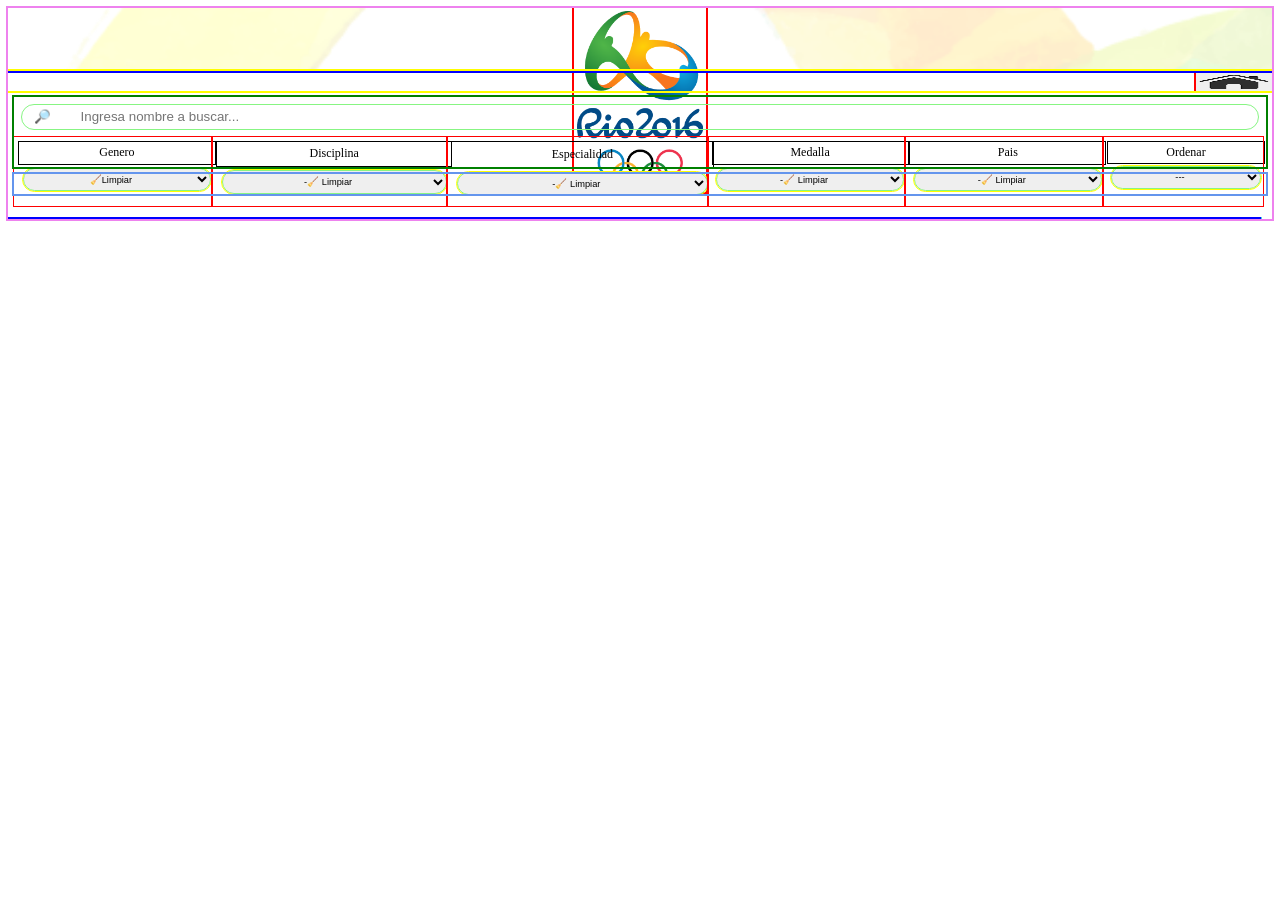
==== commit f6a79d50: "segunda pagina con mobile v5" ====
--- a/src/atletas.html
+++ b/src/atletas.html
@@ -1,5 +1,5 @@
 <!DOCTYPE html>
-<html lang="es"> <!-- siempre se debe ingresar el tipo de lenguaje de la pagina. -->
+<html lang="es-CL"> <!-- siempre se debe ingresar el tipo de lenguaje de la pagina. -->
 
 <head>
   <meta charset="utf-8"> <!--  -->
@@ -10,27 +10,23 @@
   <!-- insertar mini-logo en pestaña de inicio -->
   <title>JJOO Rio Jainero 2016 Atletas</title> <!-- nombre pestaña inicio -->
   <link rel="stylesheet" href="atletas.css" />
-  <!-- <link rel="stylesheet" href="atletas-max733-chica.css" /> -->
-  <!-- <link rel="stylesheet" href="atletas.css" /> -->
-  <!-- <link rel="stylesheet" href="atletas.css" /> -->
-</head>
+ </head>
 
 <body>
   <!-- Cabecera de la pagina -->
   <header>
+    <script> 
+  alert("La resolución de tu pantalla es: " + screen.width + " x " + screen.height) 
+</script>
     <!-- <div id="contenedor-portada-general"> -->
     <section class="portada" id="contenedor-portada"> <!-- se pueden agregar, cambiar, etc -->
-      <img class="logo-cabecera-uno" src="Imagenes/generales/cabecera1.png" width="" height="" alt="">
       <img class="logo-cabecera-dos" src="Imagenes/generales/rio2.png" width="" height="" alt="">
-
-      <!-- <img class="imagen-inicial" src="Imagenes/generales/rio2.png" width="100" height="100" alt="">
-          <img class="imagen-mascotas" src="Imagenes/logo web/logo.png" width="150" height="100" alt=""> -->
     </section>
 
     <section id="menu-btn-volver">
-      <!-- <nav class="nav-menu-volver"> -->
-        <button class="btn-inicial" onclick="window.location.href='./index.html'">Volver al Inicio.</button>
-      <!-- </nav> -->
+        <button class="btn-inicial" onclick="window.location.href='./index.html'" ">
+          <img id="volver" src="Imagenes/generales/boton volver.png" alt="">
+        </button>
     </section>
     <!-- </div> -->
 
@@ -58,7 +54,7 @@
         <select class="filtrarSexo dos" name="filtrar" id="sexo-filtrar">
           <!-- <option class="sexo" id="sexo" selected disabled hidden>---</option> -->
           <!-- al colocar *selected disabled hidden* hago que se vea el nombre sexo, pero que no sea cliqueable para la busqueda, hidden=no visible/esconder   -->
-          <option class="sexo" id="sexo" value="otros">🧹Mostrar todos</option>
+          <option class="sexo tres" id="sexo" value="otros">🧹Limpiar</option>
           <option value="F">Femenino</option>
           <option value="M">Masculino</option>
 
@@ -70,7 +66,7 @@
       <section class="seccion-filtrar-disciplina filtroUno">
         <p class="etiqueta texto">Disciplina</p>
         <select class="filtrarDisciplina dos" name="filtrar" id="disciplinas-filtrar">
-          <option id="disciplina" value="otros">-🧹 Limpiar Filtro -</option>
+          <option id="disciplina tres" value="otros">-🧹 Limpiar</option>
         </select>
       </section>
 
@@ -78,7 +74,7 @@
       <section class="seccion-filtrar-especialidad filtroUno">
         <p class="etiqueta texto">Especialidad</p>
         <select class="filtrarEspecialidad dos" name="filtrar" id="especialidad-filtrar">
-          <option id="especialidad" value="otros">-🧹 Limpiar Filtro -</option>
+          <option id="especialidad tres" value="otros">-🧹 Limpiar</option>
         </select>
       </section>
 
@@ -87,7 +83,7 @@
         <p class="etiqueta texto">Medalla</p>
         <select class="filtrarMedalla dos" name="filtrar" id="medalla-filtrar">
           <!-- <option id="medalla" selected disabled hidden>---</option> -->
-          <option id="medalla" value="otros">-🧹 Limpiar Filtro -</option>
+          <option id="medalla tres" value="otros">-🧹 Limpiar</option>
           <!-- <option value="otros">-🧹 Limpiar Filtro -</option> -->
           <option value="gold">Oro</option>
           <option value="silver">Plata</option>
@@ -100,7 +96,7 @@
       <section class="seccion-filtrar-pais filtroUno">
         <p class="etiqueta texto">Pais</p>
         <select class="filtrarPais dos" name="filtrar" id="pais-filtrar">
-          <option id="pais" value="otros">-🧹 Limpiar Filtro -</option>
+          <option id="pais tres" value="otros">-🧹 Limpiar</option>
           <!-- <option id="pais" selected disabled hidden>---</option> -->
           <!-- <option value="otros">-🧹 Limpiar Filtro -</option> -->
 
@@ -133,9 +129,10 @@
 
   <main>
     <!-- ** tarjetas  -->
-    <section>
+    <!-- <section class="tarjetas">  -->
+      <!-- <p>hola</p> -->
       <div class="cards-container" id="cards-container"></div>
-    </section>
+    <!-- </section> -->
   </main>
 
 
--- a/src/atletas.css
+++ b/src/atletas.css
@@ -1,117 +1,117 @@
-
-
-
-/*SECCION HEADER CABECERA=>BOTON VOLVER*/
-/* =>SECCION IMAGENES */
+/* DISEÑO MOBILE FIRST GALAXY A51/71 */
+body{
+padding: 0px;
+  outline: 2px solid violet;
+
+
+}
+/* HEADER*/
+/* SECCION PORTADA IMAGEN Y LOGO CABECERA*/
 #contenedor-portada{
+  background:url(Imagenes/generales/cabecera1.png) ;
+  background-repeat: no-repeat;
+  background-size: 230%;
   width: 100%;
-  height: 100px;
-  padding: 0.5px;
-  height: 100px;
-  /* outline: 2px solid green; */
-
-}
-
-#contenedor-portada>.logo-cabecera-uno {
-  /* padding: 5px; */
+  height: 63px;
+  display: flex;
+  flex-wrap: wrap;
+  flex-direction: column;
+  align-content: center;
+  justify-content: space-around;
+  outline: 2px solid blue;
+}
+.logo-cabecera-dos {
+  /* padding: 0px 0px 0px 0px; */
+  padding: 2.5px;
+  width: 10%;
+  outline: 2px solid red;
+}
+/*------------------------------------------------------------*/
+
+/* SECCION BOTON VOLVER*/
+#menu-btn-volver {
   width: 100%;
-  height: 100px;
-  /* background-size: 100px; */
-}
-
-#contenedor-portada>.logo-cabecera-dos {
-  /* padding: 5px; */
-  width: 100px;
-  height: 100px;
-  display: flex;
-  position: relative;
-  top: -105px ;
-  left: 48%;
-}
-
-/* => SECCION BOTON VOLVER */
-#menu-btn-volver{
-  width: 100%;
-  height: 25px;
-  display: flex;
-  flex-direction: row-reverse;
-  /* outline: 2px solid yellow; */
-
-}.nav-menu-volver{
-  width: 20%;
-  height: 100%;
-  /* outline: 2px solid red; */
-  display: flex;
-  flex-direction: row-reverse;
+  height: 20px;
+  display: flex;
+  justify-content: flex-end;
+  outline: 2px solid yellow;
+  flex-wrap: wrap;
+  flex-direction: row;
 }
 .btn-inicial{
-  width: 50%;
-  height: 100%;
-  border-radius: 20px;
-  border: 1px solid #00ffd5;
-  background-color: #00ffd5;
-
-
-  /* width: 100%; */
-}
-.btn-inicial:hover{
-  /* cursor: pointer; */
+  width: 6%;
+  height: 99%;
+  display: flex;
+  outline: 2px solid red;
+  padding: 0px;
+  border: 0px;
+
+  /* justify-content: flex-end;  */
+} 
+
+#volver{
+  width: 100%; /*tamaño de la casita*/
+  height: 99%;
+  display: flex;
+  align-items: center;
+}
+
+#volver:hover{
   cursor: pointer;
-  /* /* transition: .3 ease all; */
+  transition: 5.40 ease all; 
+  box-shadow: 0px 0px 20px #00ffd5, 0px 0px 0.5px #2BF14B;
   background: rgb(226, 169, 148);
-  box-shadow: 0px 0px 20px #00ffd5, 0px 0px 0.5px #2BF14B;
-}
-/* ------------------------------ */
-
-
-/*SECCION FORMULARIO*/
-#menu{   
-  height: 60px;
-  margin-top: 1%;
-  margin-bottom: 1%;
+}
+
+
+
+/*------------------------------------------------------------*/
+
+
+/*SECCION MENU ID=MENU -> area de seleccion de filtrdos*/
+#menu {
+  width: 99%;
+  height:70px; /*70px;*/
+  margin: 0.5%;
+  /* margin-bottom: 1%; */
   display: flex;
   flex-direction: row;
-  /* outline: 2px solid #2f00ff; */
-}
-
+  flex-wrap: wrap;
+  align-content: flex-start;
+  /* justify-content: space-around; */
+  outline: 2px solid green;
+}
+/*------------------------------------*/
 /* seccion buscar*/
 .seccion-buscar{
-  width:20%;
+  width:100%;
   padding: 0.5%;
   /* outline: 1px solid  red; */
 }
 .buscar{ /* CAMPO BUSCAR */
+  width: 100%;
+  height: 20px;
+  padding: 1%;
   background: transparent;
-  color: #87f583;
-  margin-top: 5.8%;
-  padding: 1%;
-
+  /* color: #87f583; */
   border: 1px solid #87f583;
   border-radius: 20px;
-  width: 100%;
-  display: flex;
-  justify-content: flex-start;
-  height: 30px;
-}
-.buscar:hover { /*efecto orillas disfumadas al pasar el mouse en caja buscar*/
-  cursor: pointer;
-  /* height: 45px; */
-  box-shadow: 0px 0px 10px #00ffd5, 0px 0px 0.5px #2BF14B;
-}
-
-/*TODAS LAS SECCIONES CON ETIQUETA*/
-
-
-/*ESTILO A TODAS LAS SECCIONES DEL FORMULARIO */
+  /* display: flex; */
+  /* justify-content: flex-start; */
+ 
+}
+
+/*------------------------------------*/
+
 .filtroUno{
-  width:10%;
+  width:15%;
   padding: 0.4%;
   margin: 0%;
   /* display: block; */
-  /* outline: 1px solid  red; */
-}
-.texto{
-  font-size: 90%;
+  outline: 1px solid  red;
+}
+.texto{ /*Afecta solamente al texto de la etiqueta P de Genero/Disciplina/Especialidad/Medalla/Pais/Ordenar*/
+  font-size: 75%;
 }
 .etiqueta{
   width:100%;
@@ -121,230 +121,228 @@
   text-align: center;
   /* padding: 0.5%; */
   /* display: block; */
-  /* outline: 1px solid  violet; */
+  outline: 1px solid  black;
 }
 .dos{
   width:100%;
   height: 40%;
   padding-top: 2%;
   padding-bottom: 2%;
-  margin: 3%;
-  font-size: 70%;
+  margin: 2%;
+  font-size: 58%;
   text-align: center;
   border: 1px solid #87f583;
   border-radius: 20px;
-   /* outline: 1px solid  violet; */
-}
-
-/* seccion filtrar-sexo*/
-/* .seccion-filtrar-sexo{
-  width:10%;
-  padding: 0.4%;
-  margin: 0%;
-  /* display: block; */
-  /*outline: 1px solid  red;
-} */
-/* .seccion-filtrar-sexo>.genero{
-  width:100%;
-  padding: 2%;
-  padding-bottom: 2%;
-  margin: 0%;
+   outline: 1px solid  yellow;
+}
+.seccion-filtrar-disciplina{
+  width: 18%;
+}
+
+.seccion-filtrar-especialidad{
+  width:20%;
+}
+
+.seccion-ordenar-nombres{
+  width: 12%;
+}
+option{
+  font-size: 90%;
+}
+
+/*------------------------------------------------------------*/
+
+/* SECCION MOSTRAR RESULTADO DE PORCENYAJES DE LA SELECCION DESPLEGADA*/
+
+.porcentaje {
+  width: 99%;
+  height: 20px;
+  margin: 0.5%;
+  outline: 2px solid cornflowerblue;
   text-align: center;
-  /* padding: 0.5%; */
-  /* display: block; */
- /* outline: 1px solid  violet;
-} */
-/* .seccion-filtrar-sexo>.filtrarSexo{
-  width:100%;
-  height: 40%;
-  padding-top: 2%;
-  padding-bottom: 2%;
-  margin: 3%;
-  font-size: 70%;
-  text-align: center;
-  border: 1px solid #87f583;
-  border-radius: 20px;
-   outline: 1px solid  violet;
-} */
-/* .name.filtrar{
-  width:100%;
-  height: 40%;
-  padding-top: 2%;
-  padding-bottom: 2%;
-  margin: 3%;
-  font-size: 70%;
-  text-align: center;
-  border: 1px solid #87f583;
-  border-radius: 20px;
-   outline: 1px solid  violet;
-} */
-
-/* ------------------------------------------------------------------------------ */
-/* ****************************************************************************** */
-/*SECCION MAIN*/
+  font-size: 75%;
+  display: flex;
+  align-content: center;
+  flex-wrap: wrap;
+}
+
+
+/*------------------------------------------------------------*/
+/* MAIN*/
+/* SECCION PORTADA IMAGEN Y LOGO CABECERA*/
 
 main{
   margin-top: 2%;
-}
+  margin-left: 0%;
+  margin-right: 0%;
+
+  outline:2px solid blue;
+  width: 99%;/*100%;*/
+
+}
+
 .cards-container {
-  width: 100%;
+  width: 100%;/*100%;*/
   height: 100%;
-  margin: auto;
-  /* display: flex; */
-  display: flex;
-  flex-wrap: wrap;
+  margin: 0.5px;
+  display: flex;
+  flex-direction: row; /* el flex direction le dice la dirección de las cajas , en este caso en fila*/
+  flex-wrap: wrap; /* es para adecuarse al tamaño de lla pantalla*/
+
   align-content: center;
-  /* align-content: normal; */
-  /* align-items: center; */
-  /* align-self: stretch; */
-  justify-content: space-between;
-  font-size:medium;
+  /* justify-content: space-between; */
+  justify-content: center;
+
+  /* font-size:medium; */
   outline: 2px solid turquoise;
 }
 
-.card-info {
-  padding: 2px;
-  text-align: left;
-  /* font-size: 14px; */
-  word-wrap: break-word;
-  outline: 2px solid orangered;
-}
-
-.box{
-  outline: 2px solid red;
-}
-
-/*Desarrollo ely */ 
-*{
-  margin: 0;
-  padding: 0;
-  box-sizing: border-box;
-}
-body {
-  /* background: url(./Imagenes/generales/Imagen4transp98.png); */
-  /* background-repeat: repeat; */
-  font-family: Arial, Helvetica, sans-serif;
-  /* position: absolute; */
-  /* left: 0%;
-  right: 0%;
-  top: 0%;
-  bottom: 0%; */
-}
-.contenedor-tarjetas{
- /* max-width: 1800px; */
- margin: 50px auto;
- display: flex;
-  /* display: inline-flex; */
- flex-wrap: wrap; /* es para adecuarse al tamaño de lla pantalla*/
- flex-direction: row; /* el flex direction le dice la dirección de las cajas , en este caso en fila*/
- justify-content: center;
-  /* align-content: normal; */
-  /* align-items: center; */
-  /* align-self: stretch; */
-  justify-content: center;
-  font-size:100%;
-  /* outline: 2px solid turquoise; */
-}
 .caja{
- margin: 1.3%;
- width: 15%;
- height: 25%;
- /* box-shadow: 0px 2px 10px 2px; */
- border-radius: 50px;
-}
-.caja:hover figure{ /*se pone el nombre del div + figure para que al seleccionar el primero, tome recien el segundo*/
+  margin: 1%;
+  width: 29%;
+  height: 200px; /*25%;*/
+  outline: 2px solid green;
+
+ }
+ .caja:hover figure{ /*se pone el nombre del div + figure para que al seleccionar el primero, tome recien el segundo*/
   transform:perspective(600px) rotateY(180deg);
   box-shadow: 0px 2px 10px 2px;
-}
-  /* .infotarjetas {
-  margin: 20px;
-  padding: 2px;
-  text-align: left;
-  font-size: 14px;
-  word-wrap: break-word;
-  transform: rotateY(180deg);
-  outline: 2px solid orangered;
-  background-color: red;
-}*/
-/* .caja a{
-  display: inline-block;
-}*/
+  /* outline: 2px solid red; */
+
+}
+
 figure{
   width: 100%;
   height:100%;
   margin: 0;
   position: relative;
-  border-radius: 50px;
+  border-radius: 26PX; /*50px;*/
   transition: all ease .5s;
   transform-style: preserve-3d; /*al ser 3d, los hijos igual tendran esta propiedad*/
   transform: perspective(600px) rotateY(0deg); /*le da una perspectiva a la imagen, además de rotarla en el eje Y*/
   box-shadow: 0px 2px 10px 2px;
-}
-.tamaño-parrafo{
-font-size:70%;
-line-height: 17px; /*interlineado*/
-}
-.tamaño-texto{
-font-size:14px;
-font-weight: bold;
-}
-figure .frontal,
-figure .trasera{
-  width: 100%;
-  height: 100%;
-  /* display: block; */
+  outline: 2px solid blue;
+  display: flex;
+
+}
+figure .nombre{
+  width: 96%;
+  height: 119px;
+  display: flex;
+  position: absolute;
+  top: 41%;
+  left: 49%;
+  transform: translate(-50%, -50%);
+  font-size: 82%;
+  text-align: center;
+  color: rgba(7, 6, 6, 0.925);
+  backface-visibility: hidden;
+  outline: 2px solid red;
+  flex-wrap: wrap;
+  flex-direction: row;
+  align-items: center;
+  align-content: center;
   /* opacity: 0.2; */
-  border-radius: 50px;
+  /* border-radius: 0px; */
   /* background-color: aquamarine; */
- }
- figure .frontal{
-  display: block;
-  backface-visibility:hidden;
-  top: 0;
-  opacity: 0.2;
-  /* background-color: rgba(114, 219, 140, 0.952) */
- }
- figure .nombre{
-  position: absolute;
-  top: 50%;
-  left: 50%;
-  transform: translate(-50%, -50%);
-  font-size: 125%;
-  /* font-style: oblique;
-  font-weight: 200px; */
-  color:rgba(7, 6, 6, 0.925);
-  backface-visibility:hidden;
   }
 
- /*figure .nombre{
-  color:rgba(19, 17, 17, 0.925);
-  /*font-weight: normal;*/
-  /* margin-top: 50px; */
-  /* margin-bottom: 50px; */
-  /* font-family: Arial, Helvetica, sans-serif; */
-  /* font-size: x-large; */
+
+
+  figure .frontal,
+  figure .trasera{
+    width: 100%;
+    height: 100%;
+    /* display: block; */
+    /* opacity: 0.2; */
+    /* border-radius: 50px; */
+    /* background-color: aquamarine; */
+   }
+   figure .frontal{
+    display: block;
+    backface-visibility:hidden;
+    top: 0;
+    opacity: 0.2;
+    /* background-color: rgba(114, 219, 140, 0.952) */
+    /* outline: 2px solid green; */
+   }
+   figure .trasera{
+    width: 100%;
+    height: 100%;
+    position: absolute;
+    top: 0;
+    padding: 0px;
+    color: rgba(19, 17, 17, 0.925);
+    /*line-height: 20px;*/ /*Interlineado*/
+    /*************************************     VOLVER A ACTIVAR *************** */
+    transform: perspective(600px) rotateY(180deg);  
+    backface-visibility: hidden;
+    overflow: auto;
+    background-color: rgb( 232, 248, 245 );
+    border-radius: 26PX; /*50px;*/
+
+    outline: 2px solid green;
+}
+  .infotarjetas {
+    width: 93%;
+    height: 160px;
+    margin-top: 18%;
+    margin-left: 4px;
+    text-align: left;
+    word-wrap: break-word;
+    outline: 2px solid orangered;
+    /* line-height: 5px; */
+}
+
+
+
+
+.tamaño-texto{ /* el titulo de la actividad de la data */
+  font-size:11px;
+  font-weight: bold;
   /* display: flex; */
-  /* font-size: large; */
-  /* text-align: center; */
-  /* justify-content: center; */
-  /* border-radius: 50px; */
-
- figure .trasera{
-  width: 100%;
-  height: 100%;
-  position: absolute;
-  top: 0;
-  padding: 20px;
-  color: rgba(19, 17, 17, 0.925);
-  line-height: 25px;
-  transform: perspective(600px) rotateY(180deg);
-  backface-visibility: hidden;
-  overflow: auto;
-  background-color: rgb( 232, 248, 245 );
+
+  /* outline: 2px solid green; */
+
+}
+
+.tamaño-parrafo{ /* la actividad que traemos de la data*/
+  /* display: flex; */
+  /* height: 2px; */
+  font-size:11px;
+  margin: 2px;
+/*line-height: 5px; /*interlineado*/
+ /* outline: 2px solid red; */
+ /* padding: 2%; */
+
+}
+
+.texto1{
+  line-height: 7px; /*interlineado*/
+  
   }
-  /*pantalla de  670 a 1600 pixeles.*/
-  @media screen and (min-width: 670px) and (max-width: 1600px){
-  }
-    /*pantalla de 200 a 669 pixeles*/
-  @media screen and (min-width: 200px) and (max-width: 669px) {
-  }+
+.texto2{
+  /*line-height: 7px; /*interlineado*/
+  line-height: 1.5px;
+  word-wrap: break-word;
+
+
+ outline: 2px solid blue;
+
+
+}
+
+
+
+
+/* *********************************************************** */
+
+
+
+
+
+
+
+
+/***************************Desarrollo ely *************************************/ 
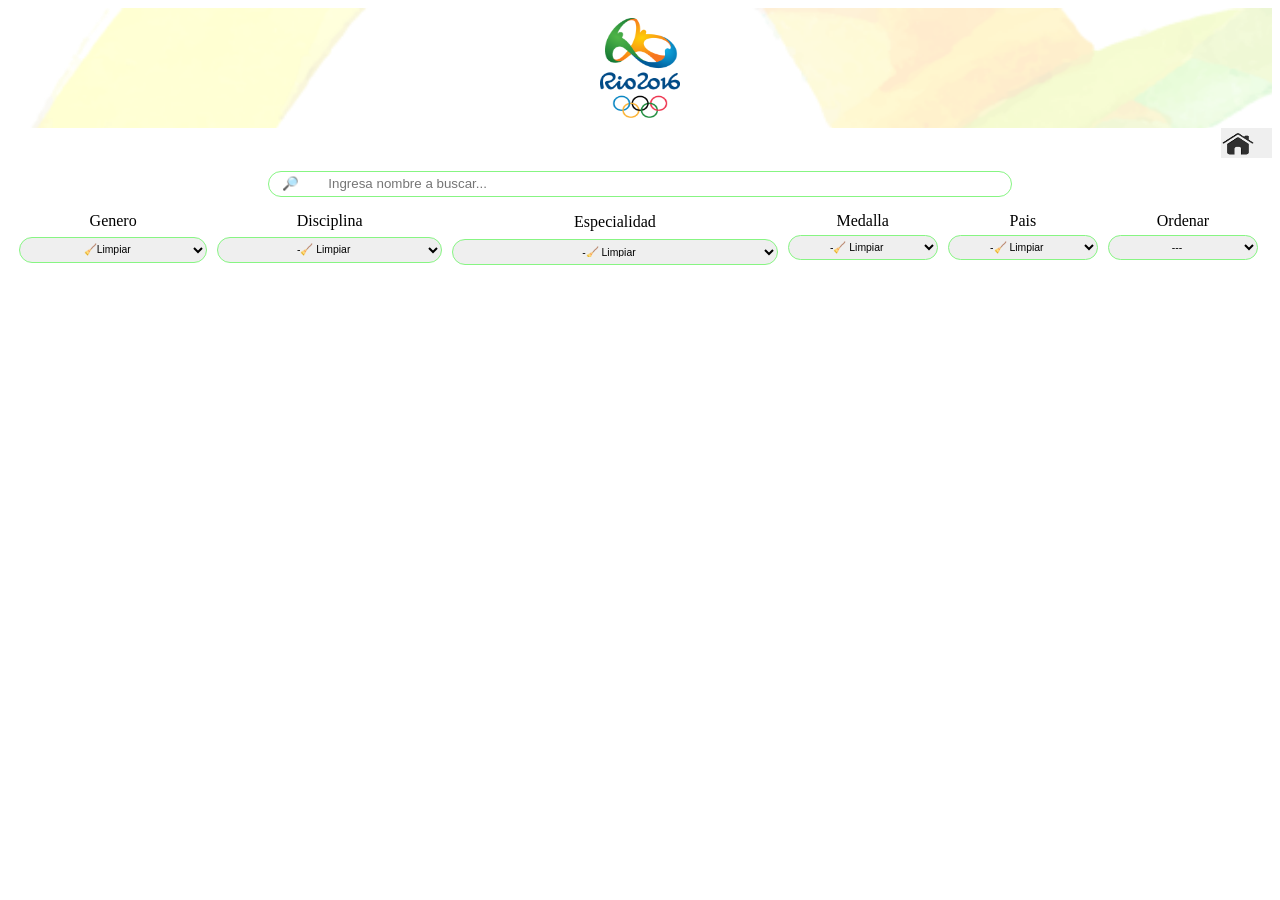
==== commit ac5ea615: "segunda pagina con mobile y pantallas final" ====
--- a/src/atletas.html
+++ b/src/atletas.html
@@ -14,10 +14,7 @@
 
 <body>
   <!-- Cabecera de la pagina -->
-  <header>
-    <script> 
-  alert("La resolución de tu pantalla es: " + screen.width + " x " + screen.height) 
-</script>
+
     <!-- <div id="contenedor-portada-general"> -->
     <section class="portada" id="contenedor-portada"> <!-- se pueden agregar, cambiar, etc -->
       <img class="logo-cabecera-dos" src="Imagenes/generales/rio2.png" width="" height="" alt="">
@@ -64,7 +61,7 @@
 
       <!-- ** Filtrar Disciplina  -->
       <section class="seccion-filtrar-disciplina filtroUno">
-        <p class="etiqueta texto">Disciplina</p>
+        <p class="etiqueta texto cambio1">Disciplina</p>
         <select class="filtrarDisciplina dos" name="filtrar" id="disciplinas-filtrar">
           <option id="disciplina tres" value="otros">-🧹 Limpiar</option>
         </select>
@@ -72,7 +69,7 @@
 
       <!-- ** Filtrar Especialidad  -->
       <section class="seccion-filtrar-especialidad filtroUno">
-        <p class="etiqueta texto">Especialidad</p>
+        <p class="etiqueta texto cambio2">Especialidad</p>
         <select class="filtrarEspecialidad dos" name="filtrar" id="especialidad-filtrar">
           <option id="especialidad tres" value="otros">-🧹 Limpiar</option>
         </select>
--- a/src/atletas.css
+++ b/src/atletas.css
@@ -1,7 +1,7 @@
 /* DISEÑO MOBILE FIRST GALAXY A51/71 */
 body{
 padding: 0px;
-  outline: 2px solid violet;
+  /* outline: 2px solid violet; */
 
 
 }
@@ -18,23 +18,23 @@
   flex-direction: column;
   align-content: center;
   justify-content: space-around;
-  outline: 2px solid blue;
+  /* outline: 2px solid blue; */
 }
 .logo-cabecera-dos {
-  /* padding: 0px 0px 0px 0px; */
   padding: 2.5px;
   width: 10%;
-  outline: 2px solid red;
-}
-/*------------------------------------------------------------*/
-
-/* SECCION BOTON VOLVER*/
+  max-width: 80px;
+  /* outline: 2px solid red; */
+}
+/*------------------------------------------------------------*/
+
+/* SECCION BOTON VOLVER   CASITA */
 #menu-btn-volver {
   width: 100%;
   height: 20px;
   display: flex;
   justify-content: flex-end;
-  outline: 2px solid yellow;
+  /* outline: 2px solid yellow; */
   flex-wrap: wrap;
   flex-direction: row;
 }
@@ -42,15 +42,14 @@
   width: 6%;
   height: 99%;
   display: flex;
-  outline: 2px solid red;
+  /* outline: 2px solid red; */
   padding: 0px;
   border: 0px;
-
-  /* justify-content: flex-end;  */
 } 
 
 #volver{
   width: 100%; /*tamaño de la casita*/
+  max-width: 34px ; /* **************************************************************** */
   height: 99%;
   display: flex;
   align-items: center;
@@ -79,7 +78,7 @@
   flex-wrap: wrap;
   align-content: flex-start;
   /* justify-content: space-around; */
-  outline: 2px solid green;
+  /* outline: 2px solid green; */
 }
 /*------------------------------------*/
 /* seccion buscar*/
@@ -108,7 +107,7 @@
   padding: 0.4%;
   margin: 0%;
   /* display: block; */
-  outline: 1px solid  red;
+  /* outline: 1px solid  red; */
 }
 .texto{ /*Afecta solamente al texto de la etiqueta P de Genero/Disciplina/Especialidad/Medalla/Pais/Ordenar*/
   font-size: 75%;
@@ -121,7 +120,7 @@
   text-align: center;
   /* padding: 0.5%; */
   /* display: block; */
-  outline: 1px solid  black;
+  /* outline: 1px solid  black; */
 }
 .dos{
   width:100%;
@@ -133,7 +132,7 @@
   text-align: center;
   border: 1px solid #87f583;
   border-radius: 20px;
-   outline: 1px solid  yellow;
+   /* outline: 1px solid  yellow; */
 }
 .seccion-filtrar-disciplina{
   width: 18%;
@@ -158,7 +157,7 @@
   width: 99%;
   height: 20px;
   margin: 0.5%;
-  outline: 2px solid cornflowerblue;
+  /* outline: 2px solid cornflowerblue; */
   text-align: center;
   font-size: 75%;
   display: flex;
@@ -176,7 +175,7 @@
   margin-left: 0%;
   margin-right: 0%;
 
-  outline:2px solid blue;
+  /* outline:2px solid blue; */
   width: 99%;/*100%;*/
 
 }
@@ -190,18 +189,17 @@
   flex-wrap: wrap; /* es para adecuarse al tamaño de lla pantalla*/
 
   align-content: center;
-  /* justify-content: space-between; */
   justify-content: center;
 
-  /* font-size:medium; */
-  outline: 2px solid turquoise;
+  /* outline: 2px solid turquoise; */
 }
 
 .caja{
   margin: 1%;
   width: 29%;
+  max-width: 150px;
   height: 200px; /*25%;*/
-  outline: 2px solid green;
+  /* outline: 2px solid green; */
 
  }
  .caja:hover figure{ /*se pone el nombre del div + figure para que al seleccionar el primero, tome recien el segundo*/
@@ -221,7 +219,7 @@
   transform-style: preserve-3d; /*al ser 3d, los hijos igual tendran esta propiedad*/
   transform: perspective(600px) rotateY(0deg); /*le da una perspectiva a la imagen, además de rotarla en el eje Y*/
   box-shadow: 0px 2px 10px 2px;
-  outline: 2px solid blue;
+  /* outline: 2px solid blue; */
   display: flex;
 
 }
@@ -237,14 +235,11 @@
   text-align: center;
   color: rgba(7, 6, 6, 0.925);
   backface-visibility: hidden;
-  outline: 2px solid red;
+  /* outline: 2px solid red; */
   flex-wrap: wrap;
   flex-direction: row;
   align-items: center;
   align-content: center;
-  /* opacity: 0.2; */
-  /* border-radius: 0px; */
-  /* background-color: aquamarine; */
   }
 
 
@@ -253,19 +248,14 @@
   figure .trasera{
     width: 100%;
     height: 100%;
-    /* display: block; */
-    /* opacity: 0.2; */
-    /* border-radius: 50px; */
-    /* background-color: aquamarine; */
    }
    figure .frontal{
     display: block;
     backface-visibility:hidden;
     top: 0;
     opacity: 0.2;
-    /* background-color: rgba(114, 219, 140, 0.952) */
-    /* outline: 2px solid green; */
    }
+
    figure .trasera{
     width: 100%;
     height: 100%;
@@ -273,15 +263,14 @@
     top: 0;
     padding: 0px;
     color: rgba(19, 17, 17, 0.925);
-    /*line-height: 20px;*/ /*Interlineado*/
-    /*************************************     VOLVER A ACTIVAR *************** */
-    transform: perspective(600px) rotateY(180deg);  
+/* ****************** activar tarjeta delantera ********************** */
+    /* transform: perspective(600px) rotateY(180deg);   */
     backface-visibility: hidden;
     overflow: auto;
     background-color: rgb( 232, 248, 245 );
     border-radius: 26PX; /*50px;*/
 
-    outline: 2px solid green;
+    /* outline: 2px solid green; */
 }
   .infotarjetas {
     width: 93%;
@@ -290,8 +279,7 @@
     margin-left: 4px;
     text-align: left;
     word-wrap: break-word;
-    outline: 2px solid orangered;
-    /* line-height: 5px; */
+    /* outline: 2px solid orangered; */
 }
 
 
@@ -300,20 +288,11 @@
 .tamaño-texto{ /* el titulo de la actividad de la data */
   font-size:11px;
   font-weight: bold;
-  /* display: flex; */
-
-  /* outline: 2px solid green; */
-
 }
 
 .tamaño-parrafo{ /* la actividad que traemos de la data*/
-  /* display: flex; */
-  /* height: 2px; */
   font-size:11px;
   margin: 2px;
-/*line-height: 5px; /*interlineado*/
- /* outline: 2px solid red; */
- /* padding: 2%; */
 
 }
 
@@ -328,21 +307,181 @@
   word-wrap: break-word;
 
 
- outline: 2px solid blue;
-
-
-}
-
-
-
-
-/* *********************************************************** */
-
-
-
-
-
-
-
-
-/***************************Desarrollo ely *************************************/ 
+ /* outline: 2px solid blue; */
+
+
+}
+
+/* ======================================*/
+/* ======================================*/
+@media screen and (min-width:455px){
+ 
+  #contenedor-portada{
+    /* width: 100%; */
+    height: 120px;
+    /* outline: 2px solid blue; */
+  }
+  .logo-cabecera-dos {
+    height: 100px;
+    /* outline: 2px solid red; */
+  }
+
+/*------------------------------------------------------------*/
+
+/* SECCION BOTON VOLVER   CASITA */
+#menu-btn-volver {
+  height: 30px;
+}
+.btn-inicial{
+  width: 4%;
+  height: 99%;
+} 
+/*------------------------------------------------------------*/
+
+
+
+/*SECCION MENU ID=MENU -> area de seleccion de filtrdos*/
+#menu {
+  height:120px; /*70px;*/
+  /* outline: 2px solid violet; */
+}
+/*------------------------------------*/
+/* seccion buscar*/
+.seccion-buscar{
+  display: flex;
+  align-items: center;
+  flex-wrap: nowrap;
+  justify-content: space-around;
+  /* outline: 1px solid red; */
+
+}
+.buscar{ /* CAMPO BUSCAR */
+  width: 60%;
+}
+
+/*------------------------------------*/
+
+.texto{ /*Afecta solamente al texto de la etiqueta P de Genero/Disciplina/Especialidad/Medalla/Pais/Ordenar*/
+  font-size: 100%;
+}
+.etiqueta{
+  width:96%;
+  height: 17px;
+  /* outline: 1px solid  black; */
+}
+.dos{
+  width:100%;
+  height: 40%;
+  padding-top: 2%;
+  padding-bottom: 2%;
+  margin: 2% 0%;;
+  font-size: 65%;
+  text-align: center;
+  border: 1px solid #87f583;
+  border-radius: 20px;
+   /* outline: 1px solid  yellow; */
+}
+.cambio1{
+  width:96%;
+  height: 17px;
+  padding-top: 1.387%;
+  padding-bottom: 1.597%;
+}
+.cambio2{
+  width:96%;
+  height: 17px;
+  padding-top: 1.387%;
+  padding-bottom: 0.7%;
+}
+.seccion-filtrar-genero,.seccion-filtrar-medalla,.seccion-filtrar-pais{ /*corresponde al espaciado de la seccion para que se vean bien desplegadas las categorias*/
+  width: 12%;
+}
+.seccion-filtrar-disciplina{ /*corresponde al espaciado de la seccion para que se vean bien desplegadas las categorias*/
+  width: 18%;
+}
+
+.seccion-filtrar-especialidad{ /*corresponde al espaciado de la seccion para que se vean bien desplegadas las categorias*/
+  width: 26%;
+}
+
+option{ /* corresponde al tamaño de la letra dentro del option*/ 
+  font-size: 110%;
+}
+
+
+/*------------------------------------------------------------*/
+
+/* SECCION MOSTRAR RESULTADO DE PORCENYAJES DE LA SELECCION DESPLEGADA*/
+
+.porcentaje {
+  width: 99%;
+  height: 45px;
+  margin: 0.5%;
+  /* outline: 2px solid cornflowerblue; */
+  text-align: center;
+  font-size: 20px;
+  color: #FD2D1C; /* color scarlata*/
+  display: flex;
+  align-content: center;
+  flex-wrap: wrap;
+  justify-content: space-around;
+}
+
+
+/*------------------------------------------------------------*/
+/* MAIN*/
+
+.caja{
+  height: 250px; /*25%;*/
+  /* outline: 2px solid red; */
+ }
+
+figure .nombre{
+  font-size: 120%;
+  justify-content: center;
+  /* outline: 2px solid red; */
+  }
+
+.infotarjetas {
+  height: 200px;
+  /* outline: 2px solid orangered; */
+}
+
+.tamaño-texto{ /* el titulo de la actividad de la data */
+  font-size:14px;
+}
+
+.tamaño-parrafo{ /* la actividad que traemos de la data*/
+   font-size:12px;
+}
+
+}
+
+/* ======================================*/
+/* ======================================*/
+@media screen and (min-width:1290px){ 
+/*SECCION MENU ID=MENU -> area de seleccion de filtrdos*/
+#menu {
+  height:140px; 
+  /* outline: 2px solid green; */
+}
+
+.caja{
+  height: 300px;
+  /* outline: 2px solid green; */
+ }
+
+.infotarjetas {
+  height: 250px;
+  /* outline: 2px solid orangered; */
+}
+
+.tamaño-texto{ /* el titulo de la actividad de la data */
+  font-size:16px;
+}
+
+.tamaño-parrafo{ /* la actividad que traemos de la data*/
+  font-size:14px;
+}
+
+}
